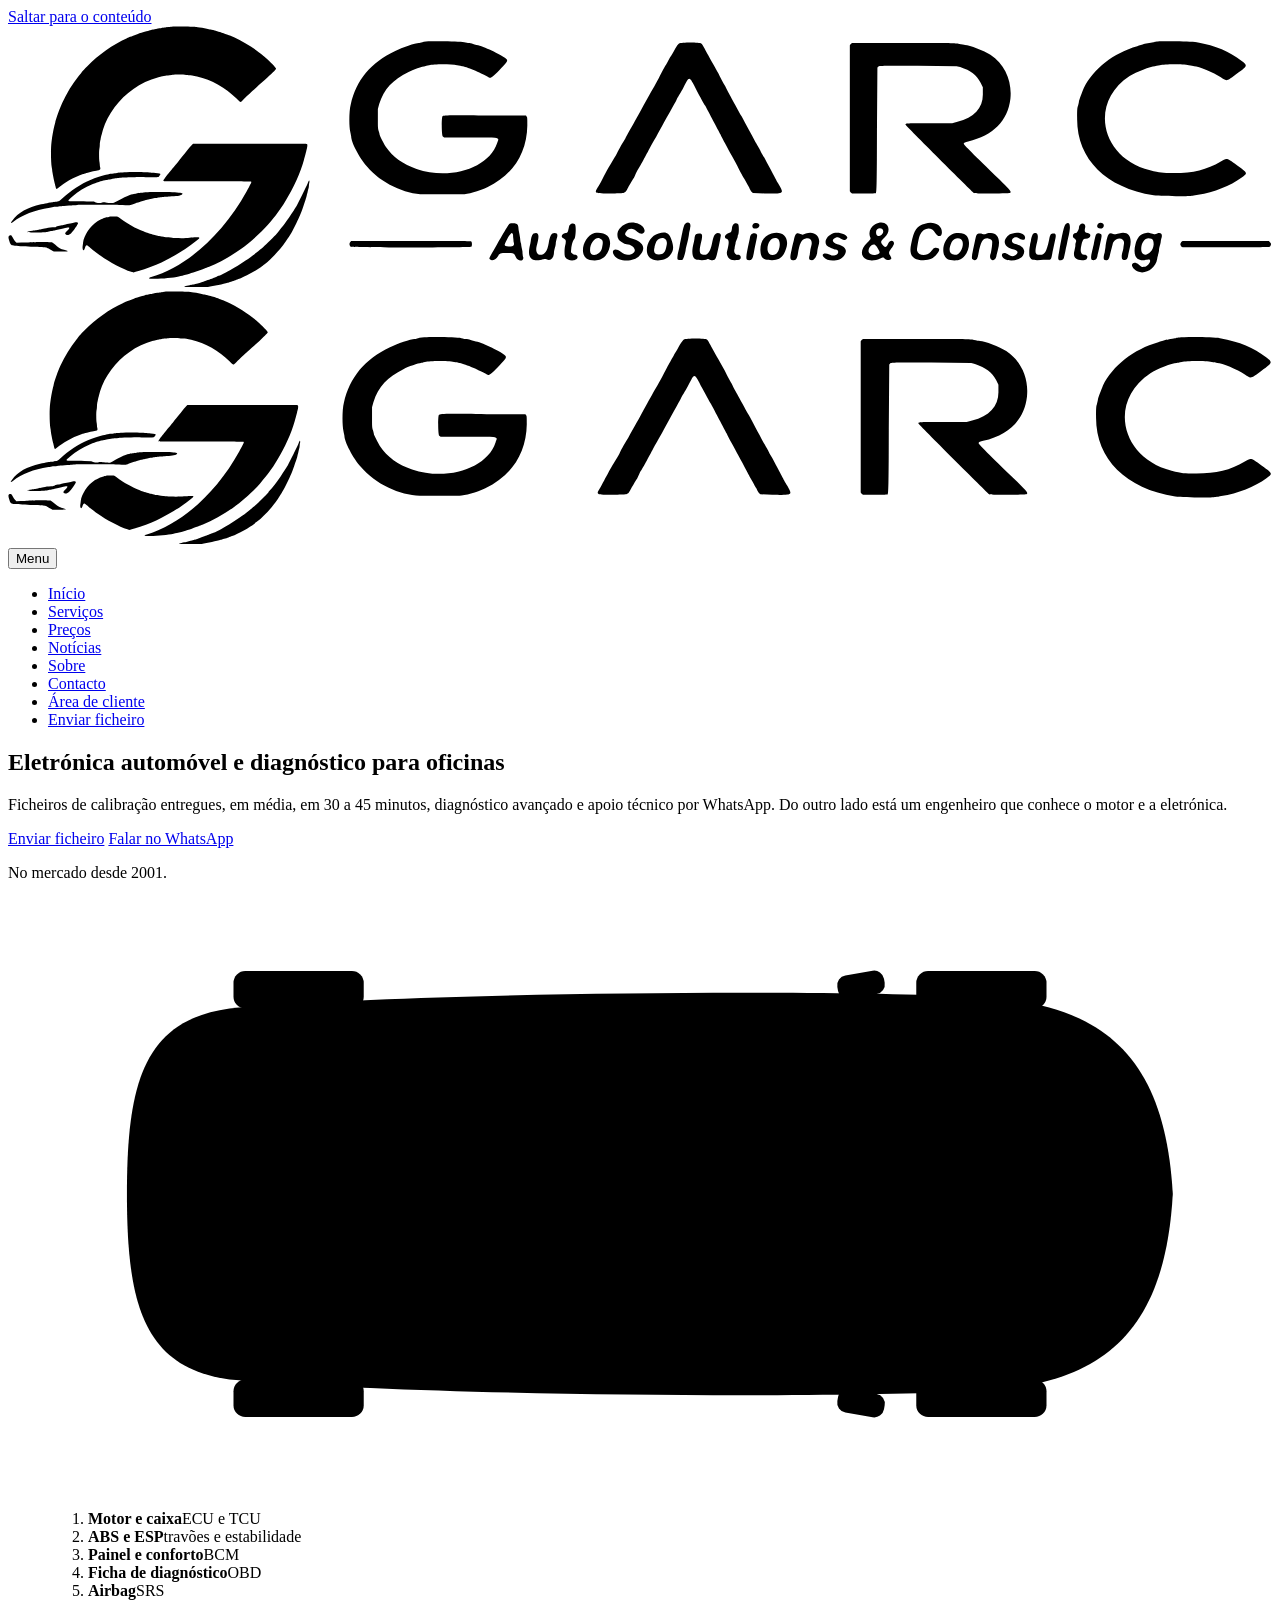
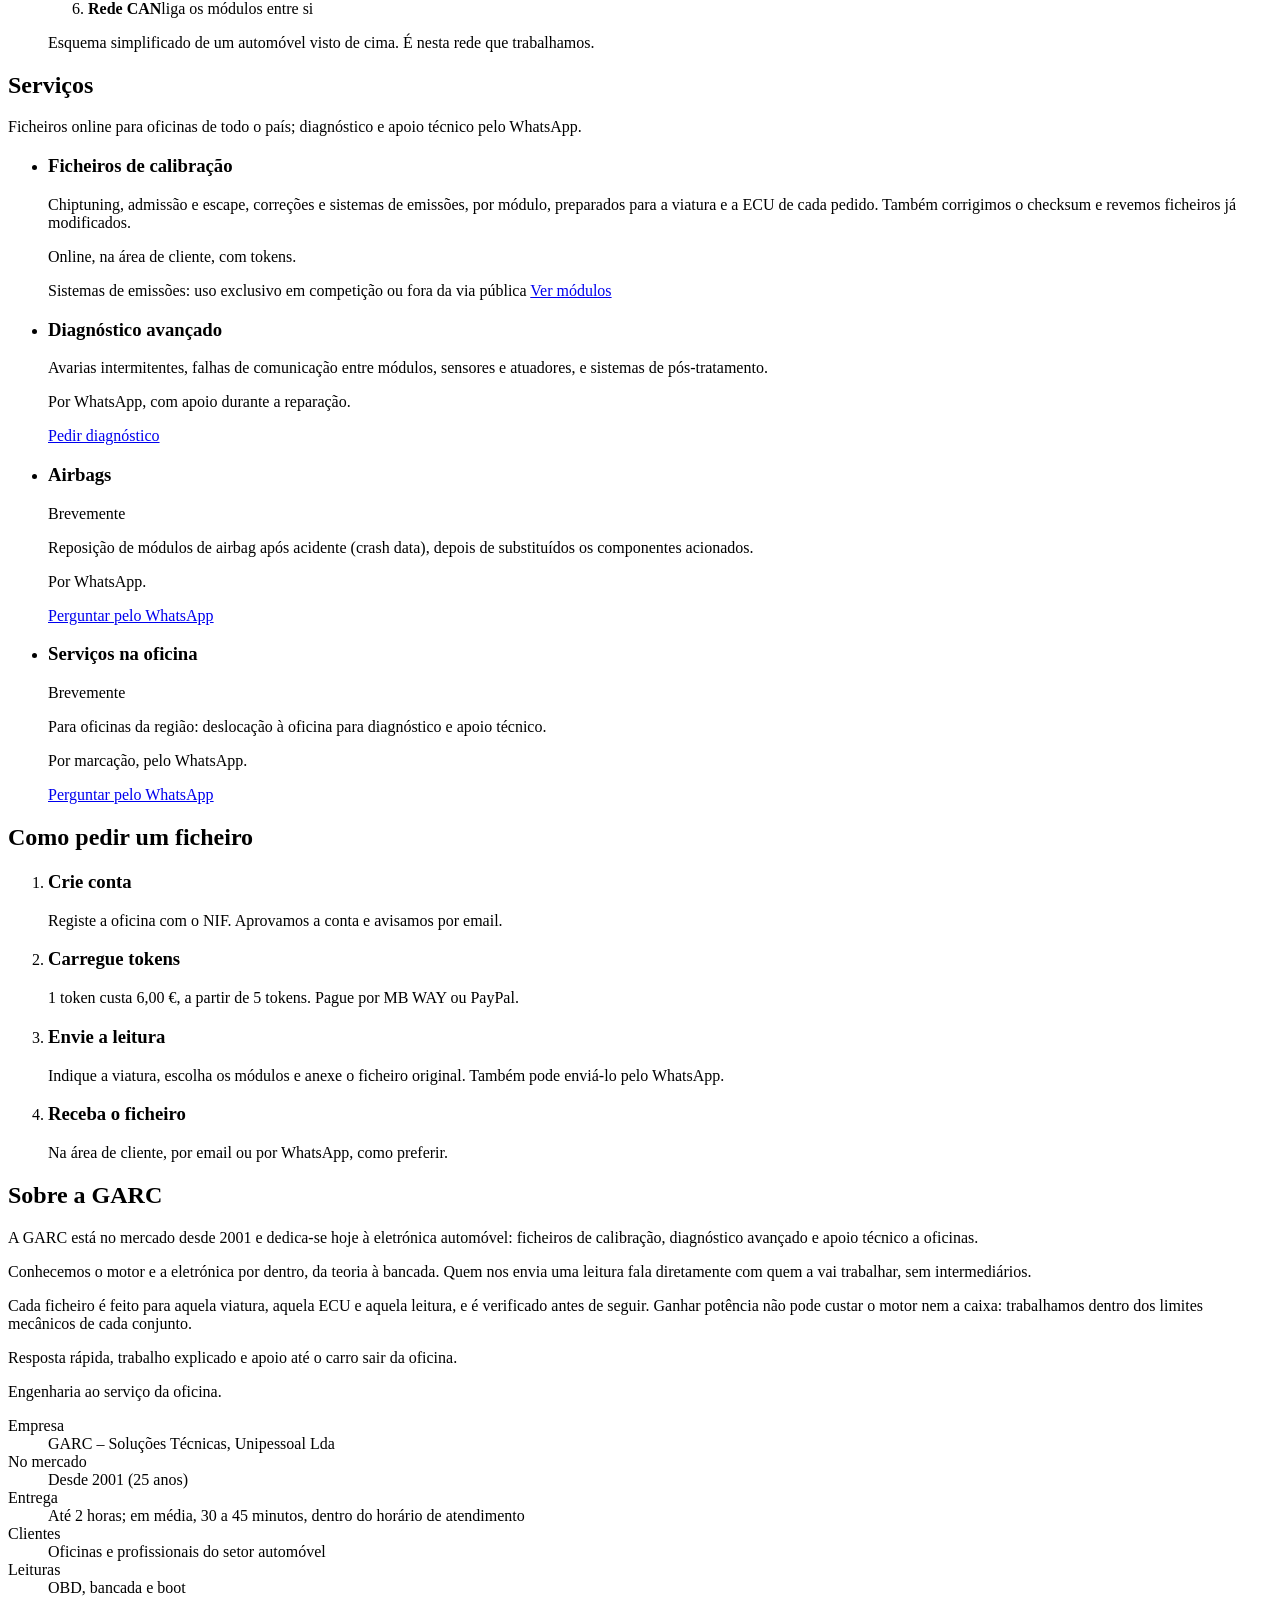
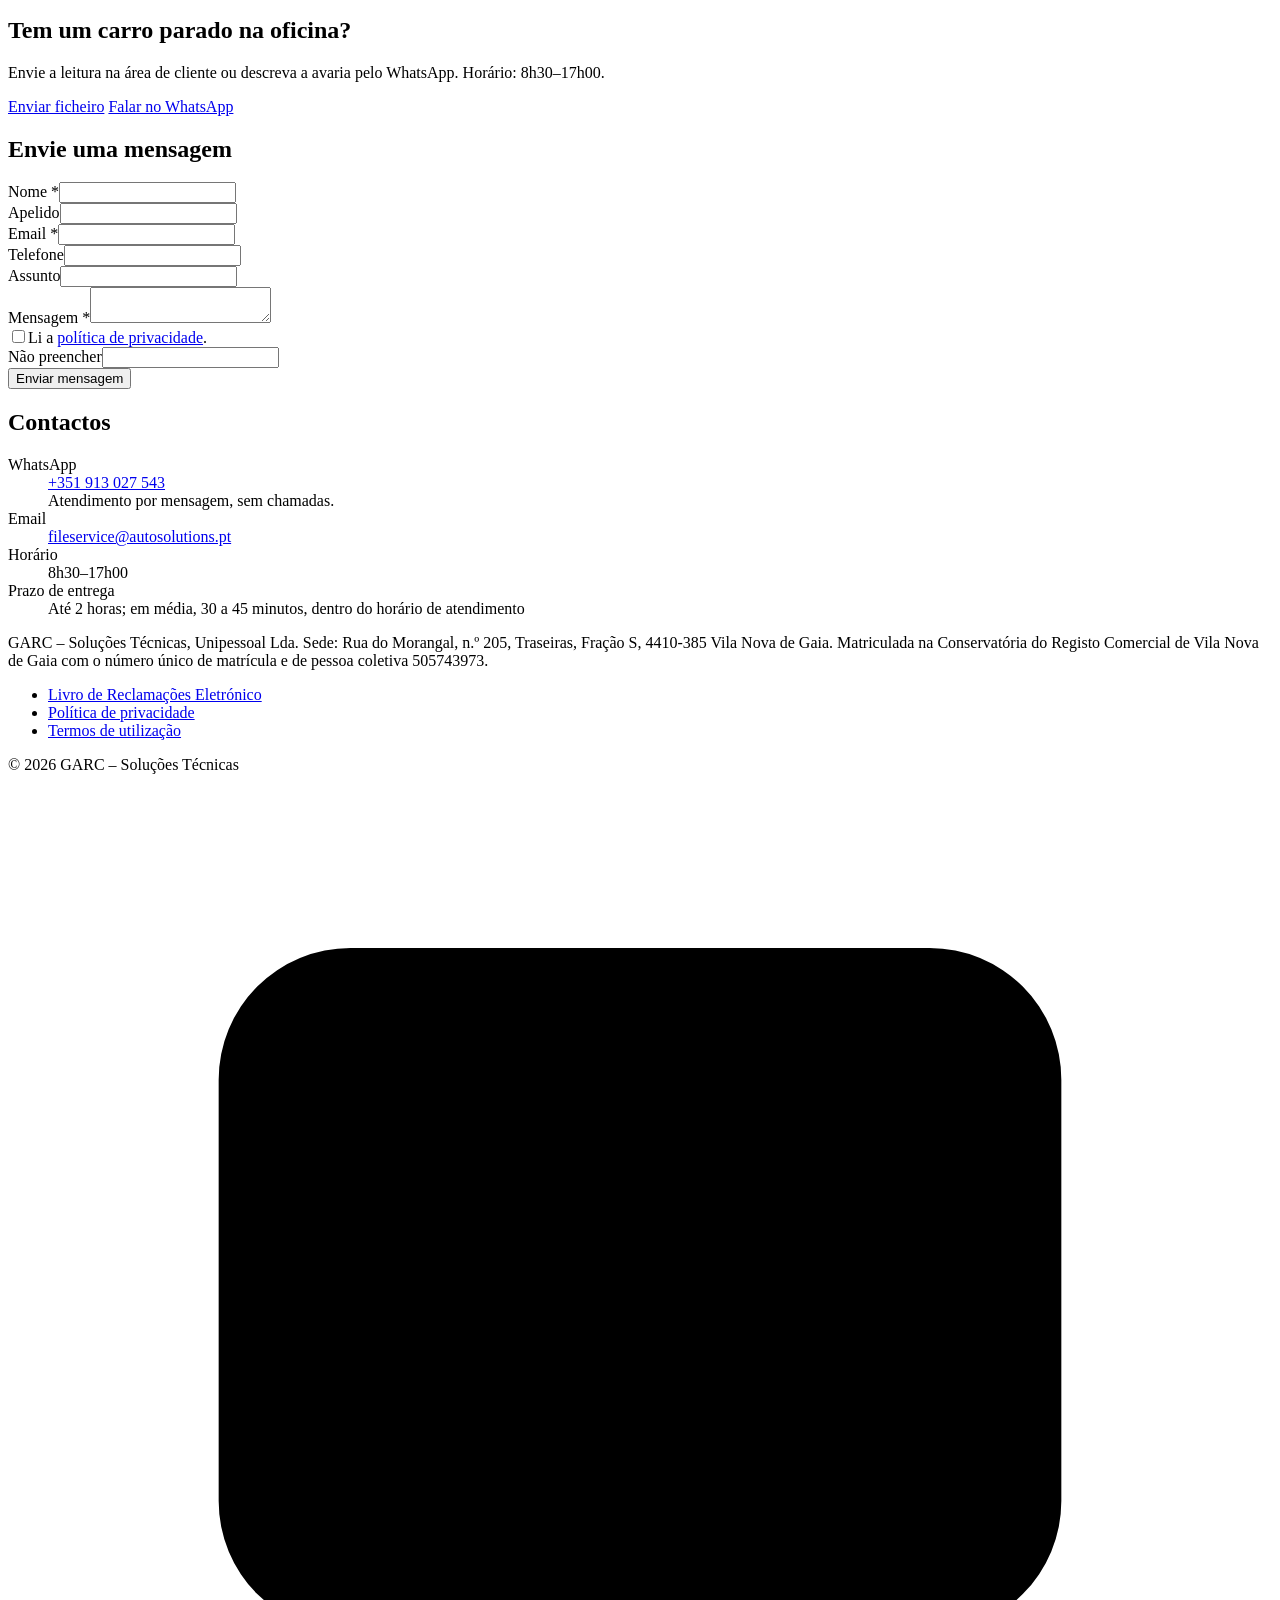
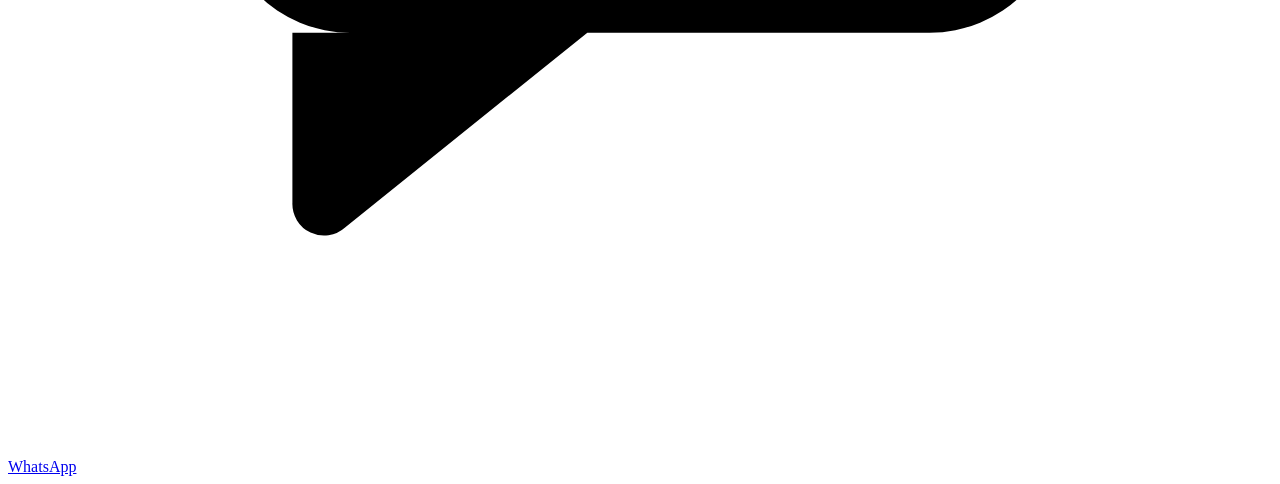
==== site/index.html @ d0750198 "Novo texto «Sobre a GARC»; correção de checksum e revisão de mapa O «Sobre» deixa de enumerar os cur" ====
<!doctype html>
<html lang="pt-PT">
<head>
<meta charset="utf-8">
<meta name="viewport" content="width=device-width, initial-scale=1, viewport-fit=cover">
<title>GARC – Soluções Técnicas</title>
<meta name="description" content="Eletrónica automóvel e diagnóstico para oficinas: ficheiros de calibração entregues em menos de 2 horas, diagnóstico avançado e apoio técnico. GARC – AutoSolutions &amp; Consulting, desde 2001.">
<meta property="og:title" content="GARC – Soluções Técnicas">
<meta property="og:description" content="Eletrónica automóvel e diagnóstico para oficinas: ficheiros de calibração entregues em menos de 2 horas, diagnóstico avançado e apoio técnico. GARC – AutoSolutions &amp; Consulting, desde 2001.">
<meta property="og:locale" content="pt_PT">
<link rel="icon" href="/assets/favicon.ico" sizes="32x32">
<link rel="icon" href="/assets/favicon.svg" type="image/svg+xml">
<link rel="apple-touch-icon" href="/assets/apple-touch-icon.png">
<link rel="preload" href="/assets/fonts/barlow-latin-400-normal.woff2" as="font" type="font/woff2" crossorigin>
<link rel="preload" href="/assets/fonts/barlow-condensed-latin-700-normal.woff2" as="font" type="font/woff2" crossorigin>
<link rel="stylesheet" href="/assets/styles.css">
<script src="/assets/main.js" defer></script>
</head>
<body>
<a class="skip" href="#conteudo">Saltar para o conteúdo</a>
<header class="site-header">
  <div class="wrap">
    <a class="brand" href="/" aria-label="GARC – AutoSolutions &amp; Consulting, página inicial">
      <svg class="brand-defs" width="0" height="0" aria-hidden="true" focusable="false"><defs><g id="lg-marca"><path style="fill:var(--logo-prata)" transform="translate(842 1253) scale(1 -1)" d="M597 513 c-2 -3 -4 -9 -7 -16 -7 -16 -39 -81 -50 -101 -7 -12 -12 -20 -33 -52 -13 -20 -38 -54 -53 -71 -4 -5 -10 -11 -12 -15 -6 -7 -51 -52 -63 -62 -7 -6 -21 -18 -34 -28 -47 -39 -149 -101 -179 -110 -1 0 -6 -2 -10 -4 -4 -2 -12 -5 -18 -7 -5 -2 -16 -6 -25 -9 -26 -10 -29 -11 -39 -14 -6 -1 -13 -3 -16 -4 -4 -1 -11 -3 -16 -4 -6 -1 -13 -3 -15 -3 -3 -1 -9 -2 -13 -3 -11 -2 -15 -4 -10 -7 3 -1 80 -1 90 0 4 1 13 2 20 2 27 4 76 14 94 20 2 0 9 3 17 5 7 2 16 6 21 7 5 2 13 5 18 7 27 10 90 44 110 61 3 2 9 7 13 10 32 24 74 70 100 108 24 36 29 44 50 87 16 33 25 53 38 94 9 25 11 33 13 44 1 2 2 7 3 11 1 4 2 8 2 9 0 2 1 5 2 8 1 3 2 7 2 11 0 3 1 8 1 12 3 9 2 18 -1 14z"/><path style="fill:var(--logo-cinza)" transform="translate(672 1212) scale(1 -1)" d="M206 642 c-4 -4 -10 -10 -12 -14 -9 -12 -28 -35 -53 -66 -3 -3 -7 -8 -9 -11 -3 -3 -7 -9 -11 -13 -4 -4 -9 -11 -13 -16 -4 -5 -8 -10 -10 -12 -9 -10 -27 -35 -27 -37 0 -4 -6 -3 210 -4 124 0 208 -1 209 -1 4 -2 2 -6 -21 -48 -113 -204 -284 -358 -456 -409 -19 -6 -14 -8 18 -8 36 0 87 5 114 11 2 1 6 2 8 2 10 2 27 7 43 11 21 6 58 19 77 27 6 2 14 5 17 6 48 20 105 52 152 85 41 29 100 82 129 116 39 46 59 72 84 114 38 61 72 136 88 195 5 16 12 44 12 46 0 1 1 5 2 8 3 10 4 22 1 24 -1 1 -47 1 -273 1 l-272 0 -7 -7z"/><path style="fill:var(--logo-azul)" transform="translate(0 1181) scale(1 -1)" d="M784 1178 c-8 0 -15 -1 -17 -2 -3 0 -9 -1 -15 -2 -6 0 -14 -1 -18 -2 -4 -1 -9 -2 -11 -2 -3 0 -8 -1 -11 -2 -4 -1 -9 -2 -11 -2 -1 0 -5 -1 -8 -2 -4 -1 -7 -2 -9 -2 -1 0 -5 -1 -8 -2 -4 -1 -10 -3 -14 -4 -18 -5 -32 -9 -41 -13 -19 -7 -29 -11 -37 -14 -4 -2 -11 -5 -15 -7 -69 -31 -134 -77 -191 -135 -10 -10 -21 -22 -25 -26 -3 -5 -10 -13 -15 -19 -30 -37 -58 -84 -79 -129 -13 -29 -28 -71 -33 -91 0 -3 -2 -11 -4 -17 -6 -24 -10 -47 -14 -79 -4 -32 -3 -98 1 -121 1 -5 2 -10 2 -12 0 -7 6 -37 11 -59 2 -7 4 -16 5 -20 3 -15 5 -15 14 -7 27 24 77 52 118 66 4 1 9 3 11 3 10 4 47 13 57 14 14 2 16 5 14 14 -1 3 -2 9 -2 13 0 3 -1 11 -2 16 -2 12 -2 53 0 61 1 3 2 12 2 20 0 7 2 16 2 18 1 3 2 7 2 9 0 2 1 6 2 10 1 4 2 9 3 11 1 4 2 8 6 23 23 74 77 148 146 195 34 25 77 45 116 55 4 1 12 3 17 4 6 2 11 3 13 3 1 0 7 1 12 2 5 1 12 2 15 2 3 0 9 1 14 2 12 2 54 2 65 -1 5 0 11 -1 14 -1 6 0 20 -2 38 -6 70 -16 137 -54 189 -106 20 -20 18 -20 31 -7 4 5 14 14 20 20 7 6 18 16 26 24 13 12 28 26 72 65 29 27 40 38 40 41 0 4 -28 33 -50 52 -5 4 -12 10 -14 12 -31 27 -89 64 -137 86 -17 7 -26 11 -27 11 0 0 -5 2 -11 4 -19 7 -22 8 -43 14 -18 5 -21 6 -30 8 -5 1 -14 3 -19 4 -14 3 -32 6 -44 7 -6 1 -13 2 -16 2 -7 1 -91 2 -107 1z M566 482 c-13 0 -26 -1 -28 -2 -3 0 -10 -1 -17 -2 -7 -1 -15 -2 -18 -2 -3 -1 -7 -2 -10 -2 -2 0 -6 0 -8 -1 -3 -1 -12 -3 -26 -6 -14 -3 -39 -12 -65 -22 -43 -17 -96 -52 -135 -89 -13 -12 -17 -14 -22 -14 -2 0 -7 -1 -12 -2 -5 -1 -11 -2 -13 -2 -5 0 -24 -4 -54 -10 -65 -15 -109 -39 -138 -78 -10 -13 -8 -15 4 -6 47 35 100 56 176 68 7 1 16 3 21 4 5 0 14 1 21 2 7 1 15 1 18 2 8 1 30 3 44 3 5 1 17 1 27 2 22 1 153 1 200 0 53 -1 50 -2 59 1 11 5 40 14 50 17 5 2 12 4 16 5 4 1 8 2 9 2 1 0 6 1 10 2 20 4 28 6 31 6 2 0 6 1 9 2 3 0 11 2 18 2 6 0 15 2 20 2 5 1 14 2 20 2 30 0 52 3 59 9 9 7 -1 9 -47 11 -31 1 -122 1 -134 -1 -4 0 -11 -1 -17 -2 -7 -1 -16 -2 -20 -3 -5 -1 -11 -2 -12 -2 -12 0 -47 -15 -86 -38 -12 -7 -15 -7 -43 -4 -15 2 -17 2 -22 1 -10 -4 -28 -3 -34 1 l-6 3 -34 1 c-19 1 -46 1 -60 1 -36 0 -36 0 -9 23 29 24 59 43 95 58 14 6 51 18 55 18 1 0 6 1 10 2 7 2 15 3 41 8 5 0 14 2 21 2 6 1 13 1 15 2 6 1 84 3 97 3 19 -2 76 -1 78 0 2 2 9 11 9 13 0 4 -6 5 -24 6 -10 1 -21 1 -24 2 -15 2 -78 3 -115 2z M481 268 c-3 -1 -7 -2 -8 -2 -8 0 -32 -11 -47 -20 -33 -22 -63 -67 -67 -101 0 -4 -1 -11 -2 -16 -3 -19 5 -28 10 -12 3 12 8 18 11 15 2 -1 16 -12 22 -18 5 -4 29 -23 43 -32 42 -30 106 -64 146 -77 10 -4 11 -4 18 -1 4 1 11 3 17 5 36 11 79 27 110 41 62 30 113 61 167 104 19 15 19 16 -2 16 -9 0 -22 -1 -31 -2 -20 -3 -69 -2 -84 0 -5 1 -13 2 -19 2 -7 0 -13 1 -17 2 -4 1 -10 2 -13 2 -2 0 -8 1 -11 2 -3 1 -8 2 -9 2 -2 0 -6 1 -9 2 -4 1 -7 2 -8 2 -3 0 -34 10 -40 12 -2 1 -9 4 -14 6 -30 11 -76 37 -105 59 -14 11 -13 11 -35 11 -15 0 -19 0 -23 -2z M319 241 c-3 -1 -23 -5 -44 -9 -7 -1 -14 -3 -17 -4 -4 -1 -9 -2 -12 -2 -9 -1 -14 -3 -17 -6 -3 -2 -4 -2 -16 -2 -8 0 -15 -1 -21 -2 -27 -6 -35 -8 -45 -9 -4 -1 -10 -2 -13 -3 -4 0 -12 -1 -17 -2 -12 -1 -25 -4 -26 -6 -1 -3 83 -3 96 0 5 1 13 3 18 4 5 1 10 2 11 2 1 0 4 1 7 1 3 1 11 3 19 5 16 3 30 6 38 8 17 4 17 0 2 -16 -10 -10 -11 -12 -5 -16 6 -5 16 -3 25 6 12 12 33 42 33 47 0 4 -8 6 -16 4z M8 179 c-7 -3 -8 -8 -1 -29 5 -17 9 -19 26 -20 6 -1 23 -2 38 -2 14 -1 37 -2 50 -3 64 -3 63 -3 75 -10 4 -3 12 -7 16 -9 l7 -4 28 0 c46 0 48 1 16 10 -13 3 -18 7 -46 30 -2 2 -5 4 -7 5 -5 1 -67 2 -71 1 -3 -1 -12 -1 -43 -2 -5 -1 -20 -1 -32 -1 l-23 -1 -4 4 c-4 4 -11 14 -16 24 -5 8 -7 9 -13 7z"/></g><g id="lg-palavra"><path style="fill:var(--logo-azul)" transform="translate(0 354) scale(1 -1)" d="M185 351 c-7 0 -16 -1 -19 -2 -3 -1 -7 -2 -8 -2 -7 0 -38 -10 -53 -18 -54 -25 -88 -66 -100 -120 -4 -15 -4 -49 -1 -62 1 -5 2 -9 2 -10 0 -13 19 -49 36 -68 31 -37 87 -63 130 -62 14 0 58 0 84 0 11 0 37 7 56 16 57 27 89 76 90 139 0 14 0 17 -1 19 l-2 3 -84 0 c-92 1 -101 1 -104 -2 -2 -4 -2 -42 1 -45 l3 -2 59 0 c71 0 65 1 60 -13 -18 -55 -105 -84 -181 -58 -30 10 -54 27 -70 51 -4 7 -13 24 -13 26 0 1 -1 5 -2 8 -2 6 -2 9 -2 28 l0 22 3 11 c11 34 30 54 66 72 8 5 33 13 37 13 1 0 5 1 9 2 11 3 50 3 63 0 5 -1 10 -2 11 -2 8 0 43 -15 57 -23 8 -5 8 -5 27 14 17 18 19 20 17 24 -3 6 -42 25 -61 31 -4 1 -11 3 -15 4 -3 1 -8 2 -10 2 -1 0 -6 1 -10 2 -9 2 -52 3 -75 2z M1829 351 c-9 0 -17 -1 -18 -2 -2 0 -6 -1 -11 -2 -4 -1 -10 -2 -12 -2 -3 -1 -10 -3 -15 -5 -53 -15 -99 -51 -120 -94 -4 -10 -11 -28 -11 -31 0 -1 -1 -5 -2 -9 -2 -5 -2 -10 -2 -28 -1 -91 64 -156 172 -173 16 -2 76 -3 88 -1 2 0 8 1 12 2 36 6 72 20 98 39 14 10 14 10 -10 27 -25 18 -23 17 -37 9 -32 -19 -62 -26 -105 -26 -29 0 -30 0 -54 6 -111 28 -138 152 -46 212 15 9 47 22 57 22 1 0 6 1 11 2 11 3 52 3 65 0 5 -1 10 -2 12 -2 10 0 44 -14 60 -25 14 -9 11 -11 41 12 19 14 19 15 6 25 -29 22 -57 34 -101 42 -12 2 -53 3 -78 2z M743 346 c-2 -1 -5 -6 -9 -12 -4 -7 -8 -15 -11 -19 -2 -4 -8 -15 -13 -23 -5 -9 -10 -19 -12 -23 -9 -17 -12 -22 -22 -39 -6 -11 -19 -34 -28 -51 -10 -18 -22 -39 -26 -47 -5 -8 -14 -23 -19 -34 -6 -11 -15 -25 -19 -32 -4 -7 -9 -17 -12 -22 -2 -5 -7 -13 -9 -17 -12 -19 -12 -18 26 -18 36 0 32 -1 41 16 4 7 9 16 12 20 2 4 5 11 7 15 3 4 5 9 6 10 1 1 4 7 8 14 3 6 11 20 17 32 12 20 18 32 35 63 4 7 10 17 13 23 3 6 8 14 10 19 3 5 10 16 15 26 14 27 12 28 30 -7 7 -13 15 -28 19 -34 8 -15 28 -53 34 -64 2 -5 7 -14 11 -21 4 -7 10 -19 15 -28 5 -9 12 -22 16 -30 4 -8 8 -14 8 -15 0 0 3 -5 6 -10 3 -6 7 -13 9 -16 1 -3 4 -8 5 -9 l3 -3 26 -1 c45 -1 44 -1 33 19 -3 5 -6 10 -6 10 0 1 -13 24 -27 51 -4 6 -8 13 -9 16 -1 2 -6 11 -11 19 -4 8 -11 21 -16 30 -5 9 -11 21 -15 28 -4 6 -10 18 -14 25 -4 7 -9 16 -11 20 -2 4 -8 14 -12 23 -5 8 -12 21 -15 28 -4 7 -10 18 -14 25 -19 34 -22 41 -25 43 -3 3 -45 3 -50 0z M1129 345 l-2 -3 0 -164 0 -164 2 -3 3 -2 26 0 c21 0 26 0 28 1 1 2 2 5 2 142 l1 140 2 2 c2 2 4 2 89 2 l87 -1 8 -2 c24 -8 37 -18 46 -35 l5 -10 0 -14 c1 -32 -19 -54 -57 -64 l-12 -3 -51 0 c-50 0 -54 0 -54 -3 0 -2 151 -152 154 -154 3 -2 79 -1 81 0 4 3 2 5 -23 30 -59 57 -81 79 -81 81 0 2 4 4 10 5 56 13 89 46 95 96 4 40 -12 77 -45 99 -14 9 -47 22 -57 22 -2 0 -8 1 -13 2 -10 2 -14 2 -126 2 l-115 0 -3 -2z"/></g><g id="lg-lema"><path style="fill:var(--logo-cinza)" transform="translate(1152 115) scale(1 -1)" d="M32 110 c-10 -6 -15 -16 -12 -27 3 -6 2 -7 -6 -15 -15 -14 -16 -30 -2 -37 7 -4 22 -3 30 1 7 3 9 4 11 1 4 -4 12 -5 14 -2 2 2 2 2 -1 8 -4 6 -4 7 2 16 3 4 5 8 6 10 2 9 -9 11 -13 1 -4 -9 -7 -10 -13 -2 -4 7 -4 7 5 16 20 19 4 43 -21 30z m16 -11 c3 -4 3 -8 -1 -12 -7 -6 -13 -5 -13 4 -1 8 8 13 14 8z m-16 -36 c2 -1 10 -13 10 -16 0 -7 -21 -9 -24 -1 -4 8 7 22 14 17z M144 111 c-18 -4 -25 -14 -31 -45 -4 -18 -1 -28 8 -33 7 -5 29 -5 37 -1 8 4 18 15 18 21 0 4 -10 6 -13 2 -1 -1 -4 -5 -6 -7 -10 -11 -28 -9 -31 3 0 5 4 30 7 35 8 17 26 19 34 4 6 -10 15 -9 15 2 0 16 -18 25 -38 19z M533 111 c-4 -5 -2 -11 5 -11 5 0 8 3 8 7 0 6 -8 8 -13 4z M460 110 c-3 -2 -8 -23 -15 -65 -3 -14 -2 -17 5 -16 5 1 6 3 7 9 1 3 2 9 3 14 1 5 3 13 4 19 1 5 3 13 4 18 4 19 1 28 -8 21z M493 109 c-2 -2 -3 -4 -3 -8 -1 -5 -5 -11 -7 -11 -7 0 -9 -9 -3 -12 3 -2 5 -5 3 -9 -1 -2 -1 -5 -1 -7 0 -2 -1 -7 -2 -11 -4 -14 2 -22 17 -22 6 0 7 0 10 2 4 5 2 10 -5 10 -8 0 -10 8 -6 24 3 10 4 12 9 12 11 0 15 11 5 13 -7 1 -8 3 -6 12 2 8 -6 12 -11 7z M288 90 c-1 0 -5 -1 -7 -2 -4 -1 -5 -1 -8 0 -3 1 -8 1 -11 0 -2 -1 -3 -3 -6 -17 -7 -33 -8 -38 -5 -40 7 -5 11 -1 13 12 6 30 10 36 22 35 7 -1 10 -4 9 -10 0 -7 -2 -19 -3 -23 -4 -9 -1 -17 5 -16 5 1 7 4 8 12 1 3 2 8 3 12 7 24 -2 40 -20 37z M341 89 c-3 0 -6 -2 -7 -2 -18 -13 -13 -29 10 -34 9 -2 11 -8 3 -13 -5 -3 -10 -3 -15 1 -8 6 -16 5 -15 -2 3 -14 37 -14 47 0 7 11 2 21 -14 26 -10 2 -13 6 -9 12 3 4 8 5 15 1 9 -5 13 -4 13 2 0 8 -15 13 -28 9z M580 89 c-8 -2 -9 -2 -13 -1 -10 4 -12 1 -17 -26 0 -5 -2 -12 -2 -15 -4 -14 -3 -18 3 -18 5 0 7 3 9 13 4 15 6 24 7 27 8 14 28 11 24 -5 0 -2 -1 -5 -1 -7 0 -1 -1 -6 -2 -9 -3 -10 -2 -17 1 -18 7 -3 11 2 12 12 1 3 2 9 3 13 7 26 -2 40 -24 34z M641 90 c-14 -3 -20 -10 -24 -26 -6 -24 2 -37 20 -35 12 2 12 2 13 -1 1 -5 -7 -14 -13 -14 -5 -1 -7 0 -12 5 -12 10 -22 1 -11 -10 17 -17 48 -3 52 23 0 3 2 8 2 10 1 3 2 7 2 9 0 3 1 8 2 11 1 3 2 8 2 9 0 2 1 6 2 9 2 8 -2 12 -10 9 -4 -2 -6 -2 -13 0 -6 2 -7 2 -12 1z m12 -13 c4 -2 5 -6 5 -13 -2 -23 -28 -32 -28 -10 0 17 11 29 23 23z M204 87 c-20 -11 -26 -46 -9 -56 6 -3 22 -4 29 0 21 11 26 49 8 57 -8 3 -20 3 -28 -1z m21 -11 c10 -8 0 -36 -14 -35 -13 0 -15 12 -7 29 4 8 15 11 21 6z M388 89 c-2 -1 -5 -8 -6 -17 -1 -3 -2 -8 -2 -10 -2 -6 -2 -21 -1 -25 3 -7 6 -8 17 -8 11 1 17 1 25 1 6 -1 7 1 10 19 2 8 4 18 5 23 3 13 3 17 -3 17 -6 0 -8 -2 -10 -14 -6 -28 -10 -34 -20 -34 -12 0 -13 5 -7 29 4 16 1 23 -8 19z M531 89 c-3 -2 -3 -2 -7 -20 -1 -6 -3 -14 -4 -18 -4 -17 -4 -22 3 -22 5 0 8 3 9 12 1 4 3 12 4 17 6 27 6 28 3 30 -3 2 -4 2 -8 1z M720 70 c-1 -2 -2 -4 -2 -5 0 -1 1 -3 2 -5 l3 -2 97 0 c77 0 98 0 99 1 3 3 4 8 1 10 l-3 3 -97 0 -97 0 -3 -2z"/><path style="fill:var(--logo-azul)" transform="translate(0 89) scale(1 -1)" d="M624 85 c-16 -7 -24 -22 -17 -35 2 -4 13 -11 18 -11 12 0 23 -11 17 -18 -8 -8 -20 -8 -30 1 -12 10 -23 4 -15 -8 9 -15 44 -16 57 -1 15 16 10 29 -12 37 -20 6 -24 10 -17 18 6 8 16 7 24 -1 10 -9 21 -3 15 8 -7 11 -26 16 -40 10z M757 85 c-3 -3 -4 -7 -13 -52 -1 -6 -3 -13 -4 -17 -1 -9 -1 -11 1 -12 3 -1 8 -1 10 0 2 2 7 18 7 23 0 1 1 5 2 9 2 7 5 20 6 30 1 3 2 8 2 10 3 10 -4 15 -11 9z M912 86 c-4 -1 -6 -9 -2 -11 3 -2 10 -1 12 2 5 6 -1 12 -10 9z M362 85 c-2 -2 -3 -3 -28 -46 -18 -32 -19 -32 -16 -34 4 -5 13 -1 18 7 3 6 5 7 20 7 16 0 17 -1 20 -9 4 -10 18 -10 17 -1 -1 2 -2 8 -2 14 -1 6 -3 13 -3 17 -1 3 -2 7 -2 10 0 2 -1 8 -2 13 -1 5 -2 11 -2 13 0 4 -2 9 -5 9 -4 1 -12 1 -15 0z m7 -23 c1 0 1 -3 1 -6 0 -2 1 -7 1 -11 3 -10 0 -12 -11 -11 -11 0 -11 2 -4 15 8 15 12 18 13 13z M501 85 c-4 -2 -5 -4 -6 -10 -2 -9 -2 -10 -7 -11 -9 -2 -12 -9 -4 -12 5 -3 5 -4 4 -12 -3 -10 -3 -26 -1 -30 5 -10 28 -10 28 0 0 3 -3 5 -6 5 -2 0 -4 1 -6 3 l-3 3 1 11 c2 11 4 16 7 19 3 4 4 30 1 33 -2 2 -6 2 -8 1z M867 85 c-3 -2 -5 -6 -5 -11 -1 -7 -2 -9 -7 -10 -9 -3 -12 -10 -5 -13 6 -2 6 -9 1 -28 -2 -7 2 -16 9 -19 5 -2 18 -1 20 1 4 4 1 10 -4 10 -7 0 -11 6 -8 14 0 3 1 8 2 11 0 3 2 8 3 10 1 2 2 5 2 6 0 1 0 3 1 4 2 4 2 22 0 24 -2 2 -6 3 -9 1z M553 64 c-23 -7 -35 -44 -18 -57 5 -5 25 -6 32 -2 19 8 28 40 15 53 -6 6 -19 8 -29 6z m12 -12 c7 -3 8 -6 5 -21 -3 -17 -27 -23 -27 -6 0 17 12 31 22 27z M697 63 c-25 -6 -36 -46 -16 -57 11 -7 33 -3 41 7 9 10 10 19 4 36 -5 15 -12 19 -29 14z m13 -11 c5 -3 7 -8 5 -16 -3 -16 -7 -20 -17 -20 -10 0 -13 5 -10 16 0 2 1 5 2 8 3 10 11 15 20 12z M951 63 c-16 -4 -26 -19 -25 -39 1 -16 6 -21 26 -21 17 0 25 7 31 24 10 26 -6 43 -32 36z m13 -11 c9 -4 6 -29 -3 -35 -9 -6 -18 -1 -19 9 -1 18 10 31 22 26z M1028 63 l-7 -3 -5 2 c-9 4 -12 2 -15 -15 -2 -7 -4 -16 -5 -21 -4 -18 -4 -23 3 -23 7 0 9 3 11 13 4 25 8 34 18 36 11 2 16 -6 12 -18 -1 -4 -2 -8 -2 -9 0 -2 -1 -6 -1 -9 -3 -10 -2 -13 5 -13 6 0 12 11 12 21 0 2 1 6 2 10 8 21 -7 36 -28 29z M1091 64 c-15 -5 -23 -19 -16 -28 3 -3 16 -9 20 -9 8 0 8 -11 -1 -13 -5 -1 -6 -1 -13 2 -11 5 -19 1 -13 -6 9 -12 38 -10 46 3 9 12 3 22 -15 26 -12 3 -14 11 -3 15 3 1 4 1 10 -2 8 -4 10 -5 13 -2 10 7 -13 18 -28 14z M416 63 c-2 -1 -5 -7 -6 -14 0 -2 -1 -8 -2 -12 -4 -18 -3 -26 5 -32 4 -3 17 -3 24 0 5 1 5 1 8 0 10 -5 17 3 17 17 0 1 1 5 2 9 1 3 2 7 2 10 0 2 1 7 2 10 3 9 2 13 -5 13 -7 0 -10 -6 -13 -23 -3 -18 -9 -26 -19 -26 -7 0 -11 9 -8 20 7 24 5 33 -7 28z M825 62 c-3 -2 -5 -7 -8 -22 -4 -20 -11 -28 -22 -24 -7 2 -7 9 -1 33 2 12 1 14 -6 14 -6 0 -9 -2 -10 -9 0 -2 -1 -8 -2 -12 -5 -19 -4 -33 4 -37 5 -2 17 -3 24 -1 3 2 5 2 8 0 10 -3 13 -1 16 11 3 13 7 31 9 43 1 5 -7 8 -12 4z M909 63 c-4 -1 -6 -4 -7 -12 -10 -47 -10 -48 -1 -48 6 0 8 3 11 21 1 6 3 15 4 20 3 13 3 15 2 17 -2 2 -7 3 -9 2z M4 44 c-3 -3 -2 -9 1 -11 2 -2 268 -2 271 0 2 2 2 10 0 12 -2 1 -23 1 -136 1 l-134 0 -2 -2z"/></g></defs></svg><svg class="brand-logo brand-logo-largo" viewBox="0 0 2841.42 586.88" aria-hidden="true" focusable="false"><use href="#lg-marca" transform="translate(0 0) scale(0.47)"/><use href="#lg-palavra" transform="translate(765.42 31.44)"/><use href="#lg-lema" transform="translate(765.42 440.44)"/></svg><svg class="brand-logo brand-logo-curto" viewBox="0 0 2744.38 548.7" aria-hidden="true" focusable="false"><use href="#lg-marca" transform="translate(0 0) scale(0.44)"/><use href="#lg-palavra" transform="translate(724.38 97.35)"/></svg>
    </a>
    <nav class="nav" aria-label="Principal" data-open="false">
      <button class="nav-toggle" type="button" aria-expanded="false" aria-controls="nav-list"><span class="nav-toggle-bars" aria-hidden="true"><span></span><span></span><span></span></span>Menu</button>
      <ul class="nav-list" id="nav-list">
        <li><a href="/" aria-current="page">Início</a></li>
        <li><a href="/servicos">Serviços</a></li>
        <li><a href="/precos">Preços</a></li>
        <li><a href="/noticias">Notícias</a></li>
        <li><a href="/#sobre">Sobre</a></li>
        <li><a href="#contacto">Contacto</a></li>
        <li class="nav-account"><a href="/area-cliente">Área de cliente</a></li>
        <li class="nav-cta"><a href="/area-cliente#novo">Enviar ficheiro</a></li>
      </ul>
    </nav>
  </div>
</header>
<main id="conteudo">

<section class="hero">
  <div class="wrap">
    <div class="hero-text">
      <h1>Eletrónica automóvel e diagnóstico para oficinas</h1>
      <p class="lead">Ficheiros de calibração entregues, em média, em 30 a 45 minutos, diagnóstico avançado e apoio técnico por WhatsApp. Do outro lado está um engenheiro que conhece o motor e a eletrónica.</p>
      <div class="actions">
        <a class="btn btn-primary" href="/area-cliente#novo">Enviar ficheiro</a>
        <a class="btn btn-secondary" href="https://wa.me/351913027543?text=Ol%C3%A1%21%20Tenho%20uma%20quest%C3%A3o%20sobre%20os%20servi%C3%A7os%20da%20GARC." target="_blank" rel="noopener">Falar no WhatsApp</a>
      </div>
      <p class="hero-nota">No mercado desde 2001.</p>
    </div>
    <figure class="rb">
      <svg class="rb-svg" viewBox="0 0 600 300" role="img" aria-labelledby="rb-titulo rb-desc">
        <title id="rb-titulo">Rede de bordo de um automóvel</title>
        <desc id="rb-desc">Esquema de um automóvel visto de cima, com os módulos numerados de 1 a 5 ligados pela rede CAN.</desc>
        <g class="rb-rodas"><rect x="94" y="37" width="66" height="19" rx="6"/><rect x="94" y="244" width="66" height="19" rx="6"/><rect x="440" y="37" width="66" height="19" rx="6"/><rect x="440" y="244" width="66" height="19" rx="6"/></g>
        <g class="rb-linha"><rect x="400" y="38" width="24" height="12" rx="5" transform="rotate(-10 412 44)"/><rect x="400" y="250" width="24" height="12" rx="5" transform="rotate(10 412 256)"/></g>
        <path class="rb-corpo" d="M40 150 C40 95 48 62 92 56 C180 48 380 46 470 50 C535 53 566 80 570 150 C566 220 535 247 470 250 C380 254 180 252 92 244 C48 238 40 205 40 150 Z"/>
        <path class="rb-vidro" d="M172 102 C176 88 192 82 216 80 L388 78 C418 80 440 90 450 104 L450 196 C440 210 418 220 388 222 L216 220 C192 218 176 212 172 198 Z M388 78 C397 108 397 192 388 222 M216 80 C208 108 208 192 216 220"/>
        <g class="rb-bancos"><rect x="300" y="92" width="52" height="44" rx="10"/><rect x="300" y="164" width="52" height="44" rx="10"/><rect x="228" y="92" width="44" height="116" rx="12"/></g>
        <path class="rb-can" pathLength="1" d="M326 150 H515"/><path class="rb-can rb-ramal" style="--i: 0" pathLength="1" d="M480 150 V208"/><path class="rb-can rb-ramal" style="--i: 1" pathLength="1" d="M420 150 V112"/><path class="rb-can rb-ramal" style="--i: 2" pathLength="1" d="M372 150 V100"/>
        <g transform="translate(515 150)"><g class="rb-no"><circle r="14"/><text y="5.5">1</text></g></g><g transform="translate(480 208)"><g class="rb-no"><circle r="14"/><text y="5.5">2</text></g></g><g transform="translate(420 112)"><g class="rb-no"><circle r="14"/><text y="5.5">3</text></g></g><g transform="translate(372 100)"><g class="rb-no"><circle r="14"/><text y="5.5">4</text></g></g><g transform="translate(326 150)"><g class="rb-no"><circle r="14"/><text y="5.5">5</text></g></g>
      </svg>
      <ol class="rb-legenda"><li><strong>Motor e caixa</strong><span>ECU e TCU</span></li><li><strong>ABS e ESP</strong><span>travões e estabilidade</span></li><li><strong>Painel e conforto</strong><span>BCM</span></li><li><strong>Ficha de diagnóstico</strong><span>OBD</span></li><li><strong>Airbag</strong><span>SRS</span></li><li class="rb-legenda-can"><strong>Rede CAN</strong><span>liga os módulos entre si</span></li></ol>
      <figcaption>Esquema simplificado de um automóvel visto de cima. É nesta rede que trabalhamos.</figcaption>
    </figure>
  </div>
</section>

<section class="section">
  <div class="wrap">
    <div class="section-head">
      <h2>Serviços</h2>
      <p class="lead">Ficheiros online para oficinas de todo o país; diagnóstico e apoio técnico pelo WhatsApp.</p>
    </div>
    <ul class="areas">
      <li class="area">
        <div class="area-titulo"><h3>Ficheiros de calibração</h3></div>
        <p>Chiptuning, admissão e escape, correções e sistemas de emissões, por módulo, preparados para a viatura e a ECU de cada pedido. Também corrigimos o checksum e revemos ficheiros já modificados.</p>
        <p class="area-modo">Online, na área de cliente, com tokens.</p>
        <span class="tag">Sistemas de emissões: uso exclusivo em competição ou fora da via pública</span>
        <a href="/servicos">Ver módulos</a>
      </li>
      <li class="area">
        <div class="area-titulo"><h3>Diagnóstico avançado</h3></div>
        <p>Avarias intermitentes, falhas de comunicação entre módulos, sensores e atuadores, e sistemas de pós-tratamento.</p>
        <p class="area-modo">Por WhatsApp, com apoio durante a reparação.</p>
        <a href="https://wa.me/351913027543?text=Ol%C3%A1%21%20Preciso%20de%20ajuda%20com%20um%20diagn%C3%B3stico%3A" target="_blank" rel="noopener">Pedir diagnóstico</a>
      </li>
      <li class="area">
        <div class="area-titulo"><h3>Airbags</h3><span class="estado">Brevemente</span></div>
        <p>Reposição de módulos de airbag após acidente (crash data), depois de substituídos os componentes acionados.</p>
        <p class="area-modo">Por WhatsApp.</p>
        <a href="https://wa.me/351913027543?text=Ol%C3%A1%21%20Gostava%20de%20saber%20mais%20sobre%20a%20reposi%C3%A7%C3%A3o%20de%20m%C3%B3dulos%20de%20airbag." target="_blank" rel="noopener">Perguntar pelo WhatsApp</a>
      </li>
      <li class="area">
        <div class="area-titulo"><h3>Serviços na oficina</h3><span class="estado">Brevemente</span></div>
        <p>Para oficinas da região: deslocação à oficina para diagnóstico e apoio técnico.</p>
        <p class="area-modo">Por marcação, pelo WhatsApp.</p>
        <a href="https://wa.me/351913027543?text=Ol%C3%A1%21%20Gostava%20de%20saber%20mais%20sobre%20os%20servi%C3%A7os%20na%20oficina." target="_blank" rel="noopener">Perguntar pelo WhatsApp</a>
      </li>
    </ul>
  </div>
</section>

<section class="section">
  <div class="wrap">
    <div class="section-head">
      <h2>Como pedir um ficheiro</h2>
    </div>
    <ol class="steps">
      <li><h3>Crie conta</h3><p>Registe a oficina com o NIF. Aprovamos a conta e avisamos por email.</p></li>
      <li><h3>Carregue tokens</h3><p>1 token custa 6,00 €, a partir de 5 tokens. Pague por MB WAY ou PayPal.</p></li>
      <li><h3>Envie a leitura</h3><p>Indique a viatura, escolha os módulos e anexe o ficheiro original. Também pode enviá-lo pelo WhatsApp.</p></li>
      <li><h3>Receba o ficheiro</h3><p>Na área de cliente, por email ou por WhatsApp, como preferir.</p></li>
    </ol>
  </div>
</section>

<section class="section" id="sobre">
  <div class="wrap about">
    <div class="about-text">
      <h2>Sobre a GARC</h2>
      <p>A GARC está no mercado desde 2001 e dedica-se hoje à eletrónica automóvel: ficheiros de calibração, diagnóstico avançado e apoio técnico a oficinas.</p>
      <p>Conhecemos o motor e a eletrónica por dentro, da teoria à bancada. Quem nos envia uma leitura fala diretamente com quem a vai trabalhar, sem intermediários.</p>
      <p>Cada ficheiro é feito para aquela viatura, aquela ECU e aquela leitura, e é verificado antes de seguir. Ganhar potência não pode custar o motor nem a caixa: trabalhamos dentro dos limites mecânicos de cada conjunto.</p>
      <p>Resposta rápida, trabalho explicado e apoio até o carro sair da oficina.</p>
      <p class="assinatura">Engenharia ao serviço da oficina.</p>
    </div>
    <dl class="spec">
      <div><dt>Empresa</dt><dd>GARC – Soluções Técnicas, Unipessoal Lda</dd></div>
      <div><dt>No mercado</dt><dd>Desde 2001 (25 anos)</dd></div>
      <div><dt>Entrega</dt><dd>Até 2 horas; em média, 30 a 45 minutos, dentro do horário de atendimento</dd></div>
      <div><dt>Clientes</dt><dd>Oficinas e profissionais do setor automóvel</dd></div>
      <div><dt>Leituras</dt><dd>OBD, bancada e boot</dd></div>
    </dl>
  </div>
</section>

<section class="band">
  <div class="wrap">
    <div class="band-text">
      <h2>Tem um carro parado na oficina?</h2>
      <p>Envie a leitura na área de cliente ou descreva a avaria pelo WhatsApp. Horário: 8h30–17h00.</p>
    </div>
    <div class="actions">
      <a class="btn btn-primary" href="/area-cliente#novo">Enviar ficheiro</a>
      <a class="btn btn-secondary" href="https://wa.me/351913027543?text=Ol%C3%A1%21%20Tenho%20uma%20quest%C3%A3o%20sobre%20os%20servi%C3%A7os%20da%20GARC." target="_blank" rel="noopener">Falar no WhatsApp</a>
    </div>
  </div>
</section>
</main>
<footer class="site-footer" id="contacto">
  <div class="wrap footer-main">
    <div>
      <h2>Envie uma mensagem</h2>
      <form class="form" id="form-contacto" action="/api/contacto" method="post">
        <div class="grid-2">
          <div class="field"><label for="f-c-nome">Nome <span class="req" aria-hidden="true">*</span></label><input id="f-c-nome" name="nome" autocomplete="given-name" required></div>
          <div class="field"><label for="f-c-apelido">Apelido</label><input id="f-c-apelido" name="apelido" autocomplete="family-name"></div>
          <div class="field"><label for="f-c-email">Email <span class="req" aria-hidden="true">*</span></label><input id="f-c-email" name="email" type="email" autocomplete="email" required></div>
          <div class="field"><label for="f-c-telefone">Telefone</label><input id="f-c-telefone" name="telefone" type="tel" autocomplete="tel"></div>
        </div>
        <div class="field"><label for="f-c-assunto">Assunto</label><input id="f-c-assunto" name="assunto"></div>
        <div class="field"><label for="f-c-mensagem">Mensagem <span class="req" aria-hidden="true">*</span></label><textarea id="f-c-mensagem" name="mensagem" required></textarea></div>
        <div class="check"><input id="f-c-rgpd" name="privacidade" type="checkbox" value="sim" required><label for="f-c-rgpd">Li a <a href="/privacidade">política de privacidade</a>.</label></div>
        <div class="hp" aria-hidden="true"><label for="f-c-site">Não preencher</label><input id="f-c-site" name="website" tabindex="-1" autocomplete="off"></div>
        <div class="actions"><button class="btn btn-primary" type="submit">Enviar mensagem</button></div>
        <p class="status" role="status" aria-live="polite" hidden></p>
      </form>
    </div>
    <div>
      <h2>Contactos</h2>
      <dl class="contact-info">
        <div><dt>WhatsApp</dt><dd><a href="https://wa.me/351913027543?text=Ol%C3%A1%21%20Tenho%20uma%20quest%C3%A3o%20sobre%20os%20servi%C3%A7os%20da%20GARC." target="_blank" rel="noopener">+351 913 027 543</a><br><span class="small muted">Atendimento por mensagem, sem chamadas.</span></dd></div>
        <div><dt>Email</dt><dd><a href="mailto:fileservice@autosolutions.pt">fileservice@autosolutions.pt</a></dd></div>
        <div><dt>Horário</dt><dd>8h30–17h00</dd></div>
        <div><dt>Prazo de entrega</dt><dd>Até 2 horas; em média, 30 a 45 minutos, dentro do horário de atendimento</dd></div>
      </dl>
    </div>
  </div>
  <div class="footer-legal">
    <div class="wrap">
      <p>GARC – Soluções Técnicas, Unipessoal Lda. Sede: Rua do Morangal, n.º 205, Traseiras, Fração S, 4410-385 Vila Nova de Gaia. Matriculada na Conservatória do Registo Comercial de Vila Nova de Gaia com o número único de matrícula e de pessoa coletiva 505743973.</p>
      <ul class="legal-links">
        <li><a class="lre" href="https://www.livroreclamacoes.pt/" target="_blank" rel="noopener">Livro de Reclamações Eletrónico</a></li>
        <li><a href="/privacidade">Política de privacidade</a></li>
        <li><a href="/termos">Termos de utilização</a></li>
      </ul>
      <p>© 2026 GARC – Soluções Técnicas</p>
    </div>
  </div>
</footer>
<a class="wa-float" href="https://wa.me/351913027543?text=Ol%C3%A1%21%20Tenho%20uma%20quest%C3%A3o%20sobre%20os%20servi%C3%A7os%20da%20GARC." target="_blank" rel="noopener" aria-label="Falar connosco pelo WhatsApp"><svg viewBox="0 0 24 24" aria-hidden="true" focusable="false"><path d="M4 5.5A2.5 2.5 0 0 1 6.5 3h11A2.5 2.5 0 0 1 20 5.5v8a2.5 2.5 0 0 1-2.5 2.5H11l-4.6 3.7a.6.6 0 0 1-1-.47V16H6.5A2.5 2.5 0 0 1 4 13.5z"/></svg><span>WhatsApp</span></a>
</body>
</html>
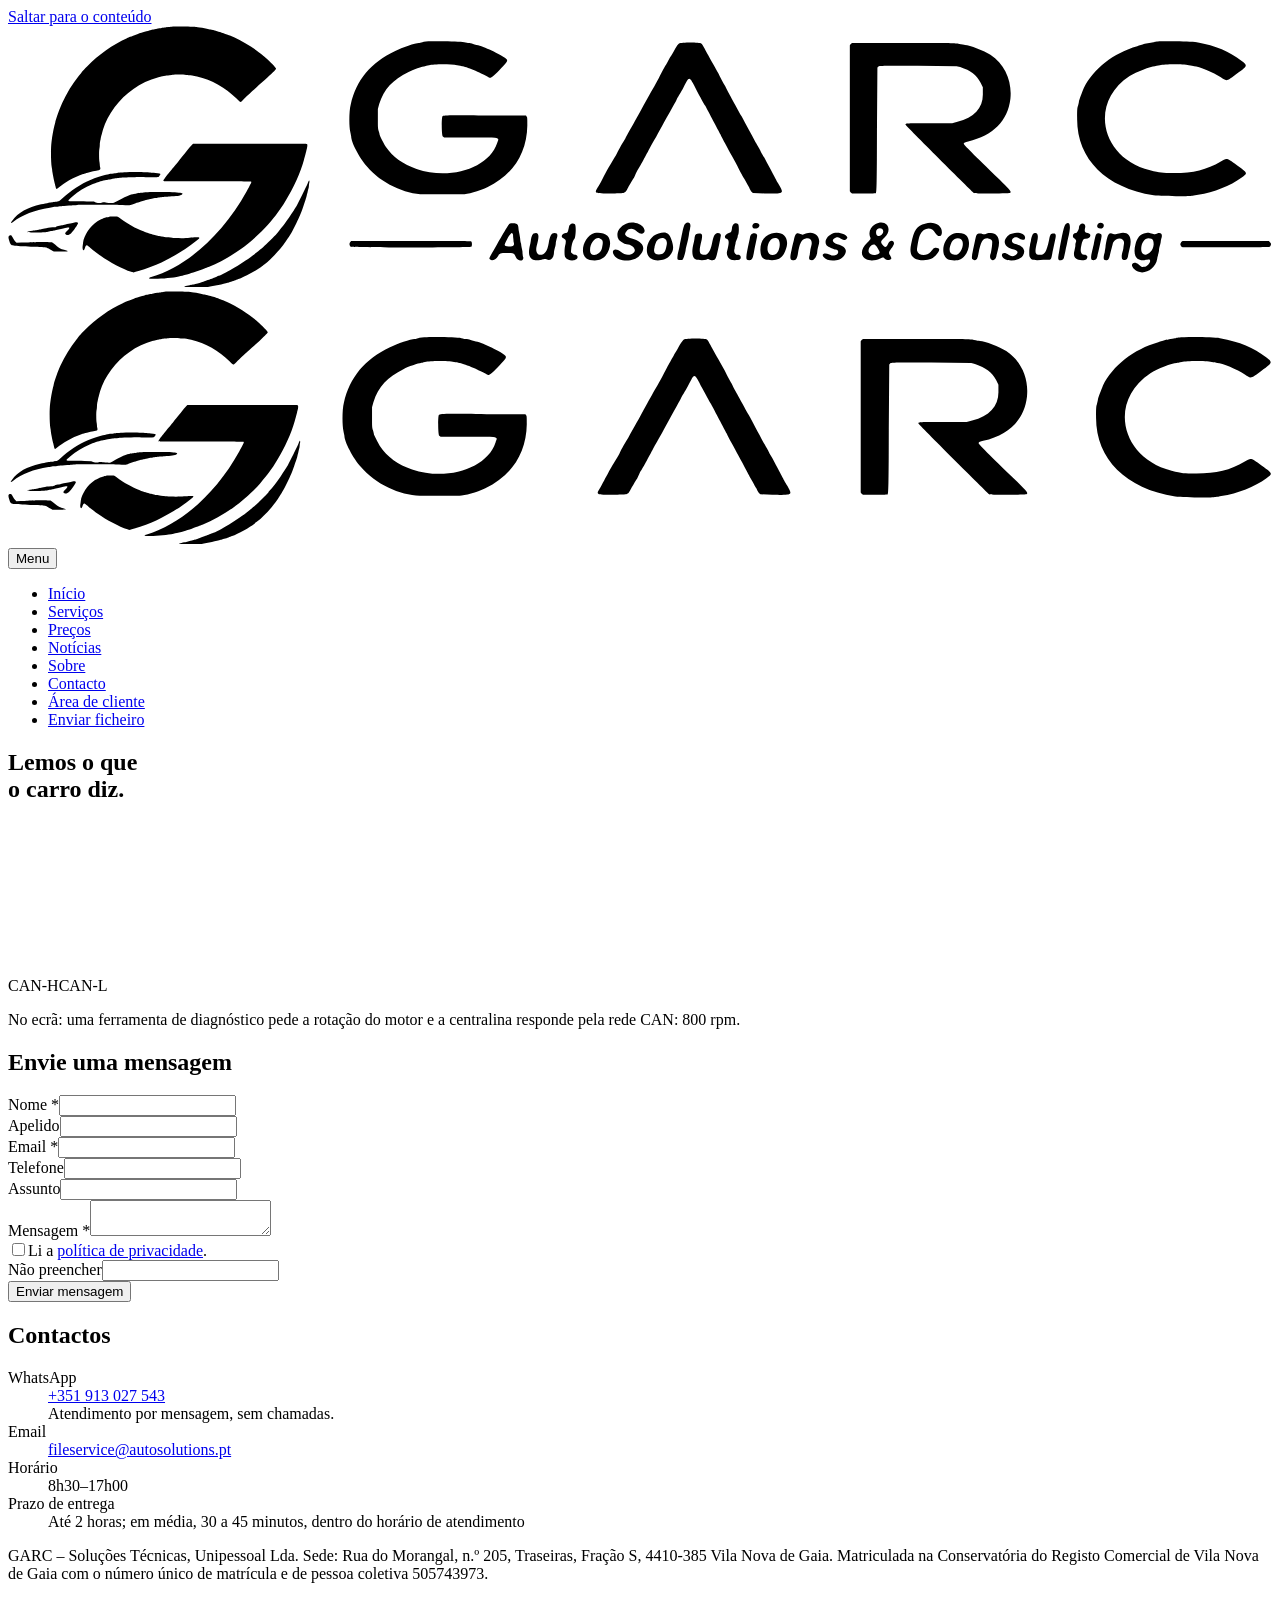
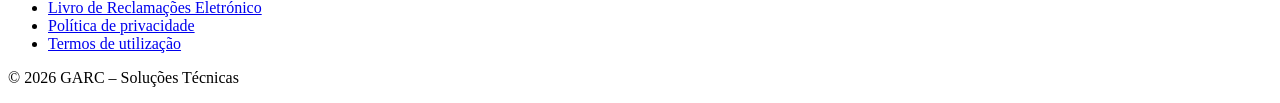
==== commit 0b0a46af: "Página inicial: um só ecrã com o sinal da rede CAN A página inicial passa a ser um ecrã limpo e de i" ====
--- a/site/index.html
+++ b/site/index.html
@@ -40,115 +40,16 @@
 </header>
 <main id="conteudo">
 
-<section class="hero">
+<section class="sinal" aria-labelledby="sinal-titulo">
   <div class="wrap">
-    <div class="hero-text">
-      <h1>Eletrónica automóvel e diagnóstico para oficinas</h1>
-      <p class="lead">Ficheiros de calibração entregues, em média, em 30 a 45 minutos, diagnóstico avançado e apoio técnico por WhatsApp. Do outro lado está um engenheiro que conhece o motor e a eletrónica.</p>
-      <div class="actions">
-        <a class="btn btn-primary" href="/area-cliente#novo">Enviar ficheiro</a>
-        <a class="btn btn-secondary" href="https://wa.me/351913027543?text=Ol%C3%A1%21%20Tenho%20uma%20quest%C3%A3o%20sobre%20os%20servi%C3%A7os%20da%20GARC." target="_blank" rel="noopener">Falar no WhatsApp</a>
-      </div>
-      <p class="hero-nota">No mercado desde 2001.</p>
-    </div>
-    <figure class="rb">
-      <svg class="rb-svg" viewBox="0 0 600 300" role="img" aria-labelledby="rb-titulo rb-desc">
-        <title id="rb-titulo">Rede de bordo de um automóvel</title>
-        <desc id="rb-desc">Esquema de um automóvel visto de cima, com os módulos numerados de 1 a 5 ligados pela rede CAN.</desc>
-        <g class="rb-rodas"><rect x="94" y="37" width="66" height="19" rx="6"/><rect x="94" y="244" width="66" height="19" rx="6"/><rect x="440" y="37" width="66" height="19" rx="6"/><rect x="440" y="244" width="66" height="19" rx="6"/></g>
-        <g class="rb-linha"><rect x="400" y="38" width="24" height="12" rx="5" transform="rotate(-10 412 44)"/><rect x="400" y="250" width="24" height="12" rx="5" transform="rotate(10 412 256)"/></g>
-        <path class="rb-corpo" d="M40 150 C40 95 48 62 92 56 C180 48 380 46 470 50 C535 53 566 80 570 150 C566 220 535 247 470 250 C380 254 180 252 92 244 C48 238 40 205 40 150 Z"/>
-        <path class="rb-vidro" d="M172 102 C176 88 192 82 216 80 L388 78 C418 80 440 90 450 104 L450 196 C440 210 418 220 388 222 L216 220 C192 218 176 212 172 198 Z M388 78 C397 108 397 192 388 222 M216 80 C208 108 208 192 216 220"/>
-        <g class="rb-bancos"><rect x="300" y="92" width="52" height="44" rx="10"/><rect x="300" y="164" width="52" height="44" rx="10"/><rect x="228" y="92" width="44" height="116" rx="12"/></g>
-        <path class="rb-can" pathLength="1" d="M326 150 H515"/><path class="rb-can rb-ramal" style="--i: 0" pathLength="1" d="M480 150 V208"/><path class="rb-can rb-ramal" style="--i: 1" pathLength="1" d="M420 150 V112"/><path class="rb-can rb-ramal" style="--i: 2" pathLength="1" d="M372 150 V100"/>
-        <g transform="translate(515 150)"><g class="rb-no"><circle r="14"/><text y="5.5">1</text></g></g><g transform="translate(480 208)"><g class="rb-no"><circle r="14"/><text y="5.5">2</text></g></g><g transform="translate(420 112)"><g class="rb-no"><circle r="14"/><text y="5.5">3</text></g></g><g transform="translate(372 100)"><g class="rb-no"><circle r="14"/><text y="5.5">4</text></g></g><g transform="translate(326 150)"><g class="rb-no"><circle r="14"/><text y="5.5">5</text></g></g>
-      </svg>
-      <ol class="rb-legenda"><li><strong>Motor e caixa</strong><span>ECU e TCU</span></li><li><strong>ABS e ESP</strong><span>travões e estabilidade</span></li><li><strong>Painel e conforto</strong><span>BCM</span></li><li><strong>Ficha de diagnóstico</strong><span>OBD</span></li><li><strong>Airbag</strong><span>SRS</span></li><li class="rb-legenda-can"><strong>Rede CAN</strong><span>liga os módulos entre si</span></li></ol>
-      <figcaption>Esquema simplificado de um automóvel visto de cima. É nesta rede que trabalhamos.</figcaption>
-    </figure>
+    <h1 id="sinal-titulo">Lemos o que<br> o carro diz.</h1>
   </div>
-</section>
-
-<section class="section">
+  <div class="sinal-ecra" aria-hidden="true">
+    <div class="sinal-grelha"><canvas class="sinal-tela" data-bits="[base64]"></canvas></div>
+    <div class="wrap sinal-canais"><span class="sinal-canal sinal-canal-h">CAN-H</span><span class="sinal-canal sinal-canal-l">CAN-L</span></div>
+  </div>
   <div class="wrap">
-    <div class="section-head">
-      <h2>Serviços</h2>
-      <p class="lead">Ficheiros online para oficinas de todo o país; diagnóstico e apoio técnico pelo WhatsApp.</p>
-    </div>
-    <ul class="areas">
-      <li class="area">
-        <div class="area-titulo"><h3>Ficheiros de calibração</h3></div>
-        <p>Chiptuning, admissão e escape, correções e sistemas de emissões, por módulo, preparados para a viatura e a ECU de cada pedido. Também corrigimos o checksum e revemos ficheiros já modificados.</p>
-        <p class="area-modo">Online, na área de cliente, com tokens.</p>
-        <span class="tag">Sistemas de emissões: uso exclusivo em competição ou fora da via pública</span>
-        <a href="/servicos">Ver módulos</a>
-      </li>
-      <li class="area">
-        <div class="area-titulo"><h3>Diagnóstico avançado</h3></div>
-        <p>Avarias intermitentes, falhas de comunicação entre módulos, sensores e atuadores, e sistemas de pós-tratamento.</p>
-        <p class="area-modo">Por WhatsApp, com apoio durante a reparação.</p>
-        <a href="https://wa.me/351913027543?text=Ol%C3%A1%21%20Preciso%20de%20ajuda%20com%20um%20diagn%C3%B3stico%3A" target="_blank" rel="noopener">Pedir diagnóstico</a>
-      </li>
-      <li class="area">
-        <div class="area-titulo"><h3>Airbags</h3><span class="estado">Brevemente</span></div>
-        <p>Reposição de módulos de airbag após acidente (crash data), depois de substituídos os componentes acionados.</p>
-        <p class="area-modo">Por WhatsApp.</p>
-        <a href="https://wa.me/351913027543?text=Ol%C3%A1%21%20Gostava%20de%20saber%20mais%20sobre%20a%20reposi%C3%A7%C3%A3o%20de%20m%C3%B3dulos%20de%20airbag." target="_blank" rel="noopener">Perguntar pelo WhatsApp</a>
-      </li>
-      <li class="area">
-        <div class="area-titulo"><h3>Serviços na oficina</h3><span class="estado">Brevemente</span></div>
-        <p>Para oficinas da região: deslocação à oficina para diagnóstico e apoio técnico.</p>
-        <p class="area-modo">Por marcação, pelo WhatsApp.</p>
-        <a href="https://wa.me/351913027543?text=Ol%C3%A1%21%20Gostava%20de%20saber%20mais%20sobre%20os%20servi%C3%A7os%20na%20oficina." target="_blank" rel="noopener">Perguntar pelo WhatsApp</a>
-      </li>
-    </ul>
-  </div>
-</section>
-
-<section class="section">
-  <div class="wrap">
-    <div class="section-head">
-      <h2>Como pedir um ficheiro</h2>
-    </div>
-    <ol class="steps">
-      <li><h3>Crie conta</h3><p>Registe a oficina com o NIF. Aprovamos a conta e avisamos por email.</p></li>
-      <li><h3>Carregue tokens</h3><p>1 token custa 6,00 €, a partir de 5 tokens. Pague por MB WAY ou PayPal.</p></li>
-      <li><h3>Envie a leitura</h3><p>Indique a viatura, escolha os módulos e anexe o ficheiro original. Também pode enviá-lo pelo WhatsApp.</p></li>
-      <li><h3>Receba o ficheiro</h3><p>Na área de cliente, por email ou por WhatsApp, como preferir.</p></li>
-    </ol>
-  </div>
-</section>
-
-<section class="section" id="sobre">
-  <div class="wrap about">
-    <div class="about-text">
-      <h2>Sobre a GARC</h2>
-      <p>A GARC está no mercado desde 2001 e dedica-se hoje à eletrónica automóvel: ficheiros de calibração, diagnóstico avançado e apoio técnico a oficinas.</p>
-      <p>Conhecemos o motor e a eletrónica por dentro, da teoria à bancada. Quem nos envia uma leitura fala diretamente com quem a vai trabalhar, sem intermediários.</p>
-      <p>Cada ficheiro é feito para aquela viatura, aquela ECU e aquela leitura, e é verificado antes de seguir. Ganhar potência não pode custar o motor nem a caixa: trabalhamos dentro dos limites mecânicos de cada conjunto.</p>
-      <p>Resposta rápida, trabalho explicado e apoio até o carro sair da oficina.</p>
-      <p class="assinatura">Engenharia ao serviço da oficina.</p>
-    </div>
-    <dl class="spec">
-      <div><dt>Empresa</dt><dd>GARC – Soluções Técnicas, Unipessoal Lda</dd></div>
-      <div><dt>No mercado</dt><dd>Desde 2001 (25 anos)</dd></div>
-      <div><dt>Entrega</dt><dd>Até 2 horas; em média, 30 a 45 minutos, dentro do horário de atendimento</dd></div>
-      <div><dt>Clientes</dt><dd>Oficinas e profissionais do setor automóvel</dd></div>
-      <div><dt>Leituras</dt><dd>OBD, bancada e boot</dd></div>
-    </dl>
-  </div>
-</section>
-
-<section class="band">
-  <div class="wrap">
-    <div class="band-text">
-      <h2>Tem um carro parado na oficina?</h2>
-      <p>Envie a leitura na área de cliente ou descreva a avaria pelo WhatsApp. Horário: 8h30–17h00.</p>
-    </div>
-    <div class="actions">
-      <a class="btn btn-primary" href="/area-cliente#novo">Enviar ficheiro</a>
-      <a class="btn btn-secondary" href="https://wa.me/351913027543?text=Ol%C3%A1%21%20Tenho%20uma%20quest%C3%A3o%20sobre%20os%20servi%C3%A7os%20da%20GARC." target="_blank" rel="noopener">Falar no WhatsApp</a>
-    </div>
+    <p class="sinal-legenda">No ecrã: uma ferramenta de diagnóstico pede a rotação do motor e a centralina responde pela rede CAN: 800 rpm.</p>
   </div>
 </section>
 </main>
@@ -193,6 +94,6 @@
     </div>
   </div>
 </footer>
-<a class="wa-float" href="https://wa.me/351913027543?text=Ol%C3%A1%21%20Tenho%20uma%20quest%C3%A3o%20sobre%20os%20servi%C3%A7os%20da%20GARC." target="_blank" rel="noopener" aria-label="Falar connosco pelo WhatsApp"><svg viewBox="0 0 24 24" aria-hidden="true" focusable="false"><path d="M4 5.5A2.5 2.5 0 0 1 6.5 3h11A2.5 2.5 0 0 1 20 5.5v8a2.5 2.5 0 0 1-2.5 2.5H11l-4.6 3.7a.6.6 0 0 1-1-.47V16H6.5A2.5 2.5 0 0 1 4 13.5z"/></svg><span>WhatsApp</span></a>
+
 </body>
 </html>
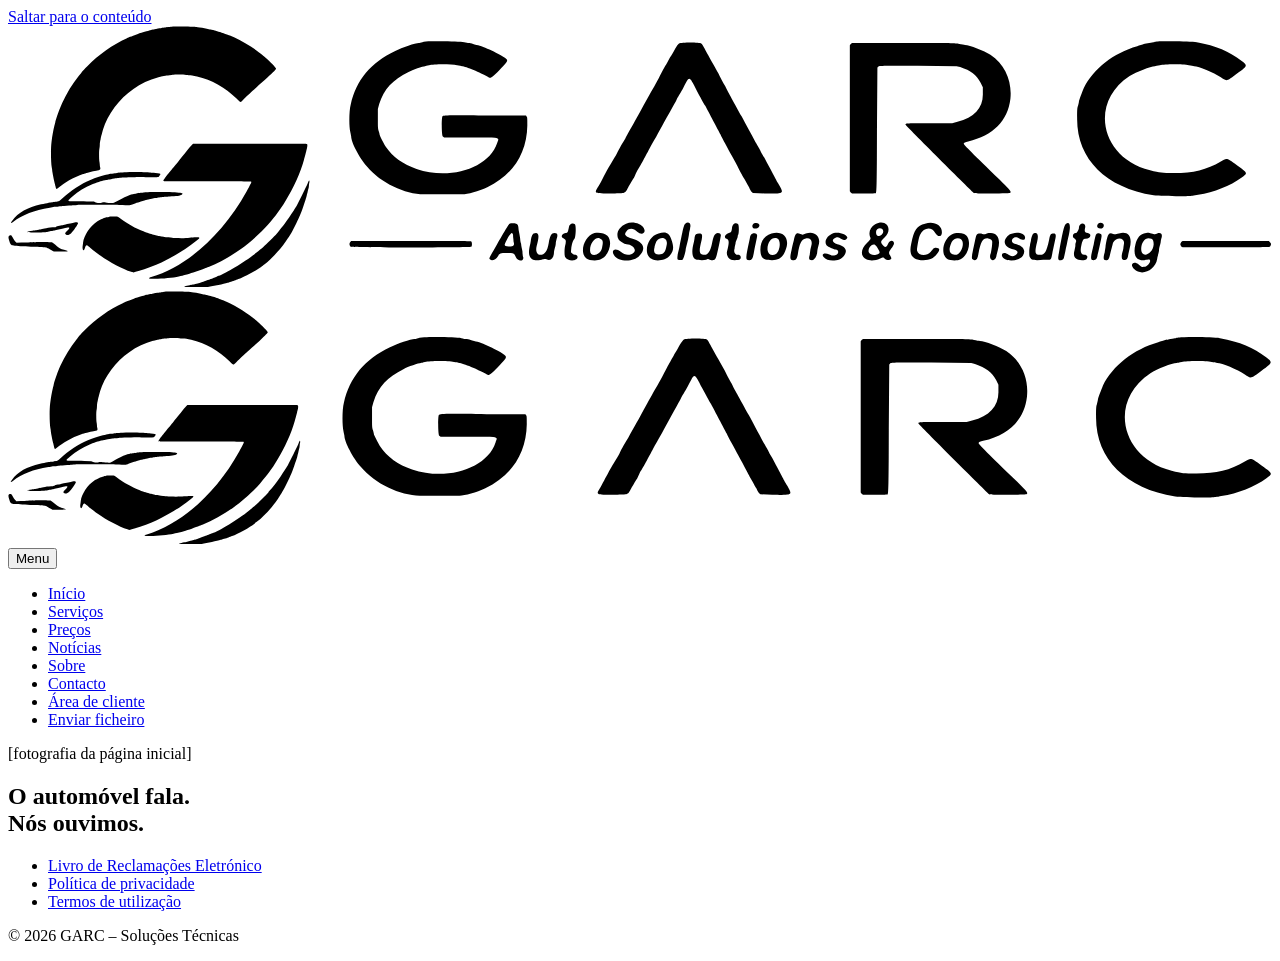
==== commit 94a84a9a: "Página inicial: fotografia em ecrã inteiro e «O automóvel fala. Nós ouvimos.» Sai o osciloscópio. A " ====
--- a/site/index.html
+++ b/site/index.html
@@ -40,51 +40,16 @@
 </header>
 <main id="conteudo">
 
-<section class="sinal" aria-labelledby="sinal-titulo">
+<section class="abertura" aria-labelledby="abertura-titulo">
+  <p class="abertura-falta"><span class="ph">[fotografia da página inicial]</span></p>
   <div class="wrap">
-    <h1 id="sinal-titulo">Lemos o que<br> o carro diz.</h1>
-  </div>
-  <div class="sinal-ecra" aria-hidden="true">
-    <div class="sinal-grelha"><canvas class="sinal-tela" data-bits="[base64]"></canvas></div>
-    <div class="wrap sinal-canais"><span class="sinal-canal sinal-canal-h">CAN-H</span><span class="sinal-canal sinal-canal-l">CAN-L</span></div>
-  </div>
-  <div class="wrap">
-    <p class="sinal-legenda">No ecrã: uma ferramenta de diagnóstico pede a rotação do motor e a centralina responde pela rede CAN: 800 rpm.</p>
+    <h1 id="abertura-titulo">O automóvel fala.<br> Nós ouvimos.</h1>
   </div>
 </section>
 </main>
-<footer class="site-footer" id="contacto">
-  <div class="wrap footer-main">
-    <div>
-      <h2>Envie uma mensagem</h2>
-      <form class="form" id="form-contacto" action="/api/contacto" method="post">
-        <div class="grid-2">
-          <div class="field"><label for="f-c-nome">Nome <span class="req" aria-hidden="true">*</span></label><input id="f-c-nome" name="nome" autocomplete="given-name" required></div>
-          <div class="field"><label for="f-c-apelido">Apelido</label><input id="f-c-apelido" name="apelido" autocomplete="family-name"></div>
-          <div class="field"><label for="f-c-email">Email <span class="req" aria-hidden="true">*</span></label><input id="f-c-email" name="email" type="email" autocomplete="email" required></div>
-          <div class="field"><label for="f-c-telefone">Telefone</label><input id="f-c-telefone" name="telefone" type="tel" autocomplete="tel"></div>
-        </div>
-        <div class="field"><label for="f-c-assunto">Assunto</label><input id="f-c-assunto" name="assunto"></div>
-        <div class="field"><label for="f-c-mensagem">Mensagem <span class="req" aria-hidden="true">*</span></label><textarea id="f-c-mensagem" name="mensagem" required></textarea></div>
-        <div class="check"><input id="f-c-rgpd" name="privacidade" type="checkbox" value="sim" required><label for="f-c-rgpd">Li a <a href="/privacidade">política de privacidade</a>.</label></div>
-        <div class="hp" aria-hidden="true"><label for="f-c-site">Não preencher</label><input id="f-c-site" name="website" tabindex="-1" autocomplete="off"></div>
-        <div class="actions"><button class="btn btn-primary" type="submit">Enviar mensagem</button></div>
-        <p class="status" role="status" aria-live="polite" hidden></p>
-      </form>
-    </div>
-    <div>
-      <h2>Contactos</h2>
-      <dl class="contact-info">
-        <div><dt>WhatsApp</dt><dd><a href="https://wa.me/351913027543?text=Ol%C3%A1%21%20Tenho%20uma%20quest%C3%A3o%20sobre%20os%20servi%C3%A7os%20da%20GARC." target="_blank" rel="noopener">+351 913 027 543</a><br><span class="small muted">Atendimento por mensagem, sem chamadas.</span></dd></div>
-        <div><dt>Email</dt><dd><a href="mailto:fileservice@autosolutions.pt">fileservice@autosolutions.pt</a></dd></div>
-        <div><dt>Horário</dt><dd>8h30–17h00</dd></div>
-        <div><dt>Prazo de entrega</dt><dd>Até 2 horas; em média, 30 a 45 minutos, dentro do horário de atendimento</dd></div>
-      </dl>
-    </div>
-  </div>
+<footer class="site-footer">
   <div class="footer-legal">
     <div class="wrap">
-      <p>GARC – Soluções Técnicas, Unipessoal Lda. Sede: Rua do Morangal, n.º 205, Traseiras, Fração S, 4410-385 Vila Nova de Gaia. Matriculada na Conservatória do Registo Comercial de Vila Nova de Gaia com o número único de matrícula e de pessoa coletiva 505743973.</p>
       <ul class="legal-links">
         <li><a class="lre" href="https://www.livroreclamacoes.pt/" target="_blank" rel="noopener">Livro de Reclamações Eletrónico</a></li>
         <li><a href="/privacidade">Política de privacidade</a></li>
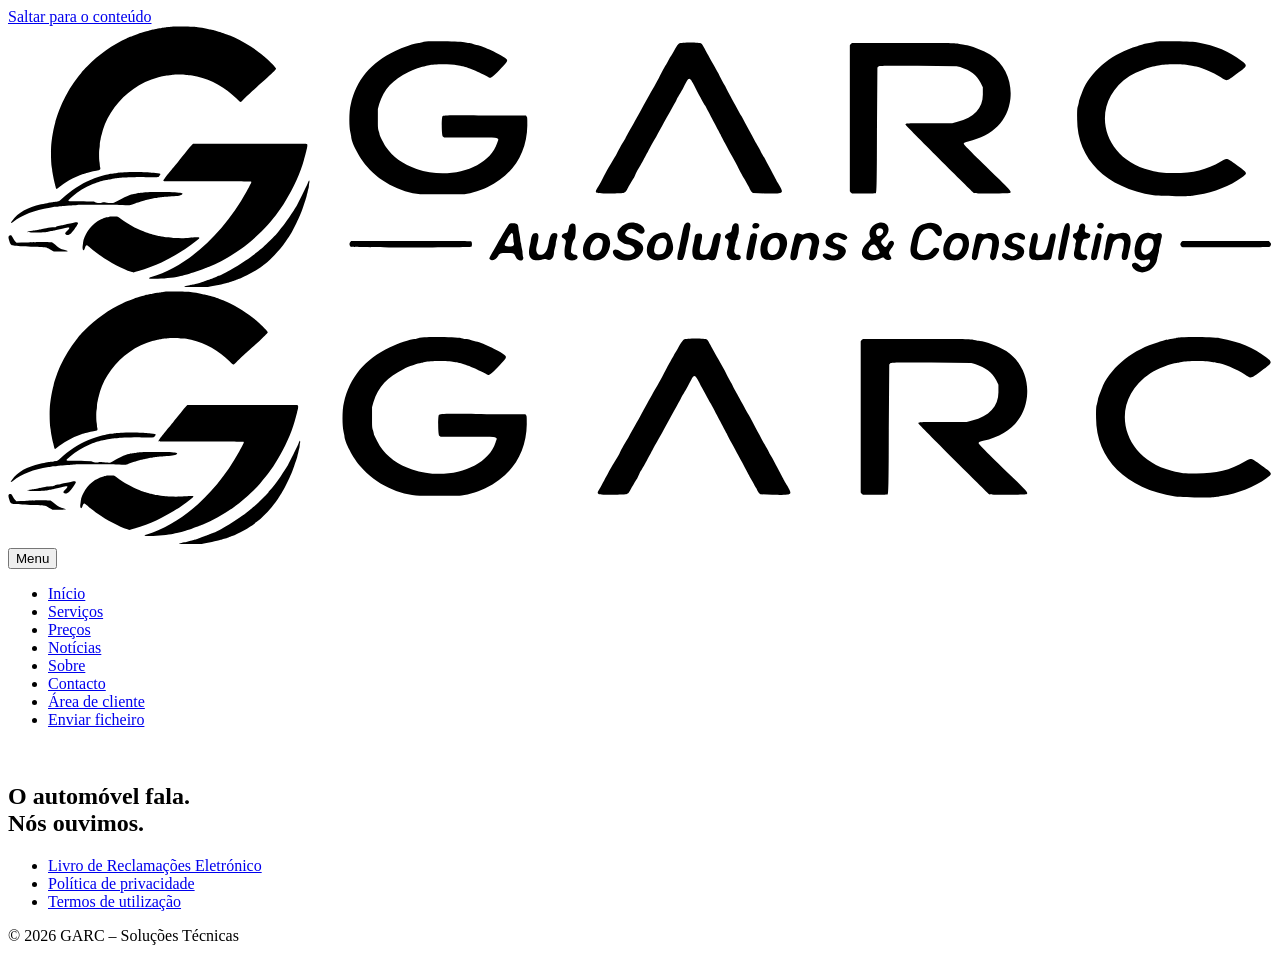
==== commit 584a7d39: "Página inicial: imagem original no estilo escolhido, com a frase em cima Nova imagem da página inici" ====
--- a/site/index.html
+++ b/site/index.html
@@ -40,8 +40,11 @@
 </header>
 <main id="conteudo">
 
-<section class="abertura" aria-labelledby="abertura-titulo">
-  <p class="abertura-falta"><span class="ph">[fotografia da página inicial]</span></p>
+<section class="abertura" data-frase="cima" aria-labelledby="abertura-titulo">
+  <picture class="abertura-foto">
+    <source type="image/webp" srcset="/assets/fotos/inicio-1280.webp 1280w, /assets/fotos/inicio-1920.webp 1920w, /assets/fotos/inicio-2560.webp 2560w" sizes="100vw">
+    <img src="/assets/fotos/inicio-1920.jpg" srcset="/assets/fotos/inicio-1280.jpg 1280w, /assets/fotos/inicio-1920.jpg 1920w, /assets/fotos/inicio-2560.jpg 2560w" sizes="100vw" alt="" fetchpriority="high" style="--foco: 70% 62%; --foco-estreito: 92% 62%">
+  </picture>
   <div class="wrap">
     <h1 id="abertura-titulo">O automóvel fala.<br> Nós ouvimos.</h1>
   </div>
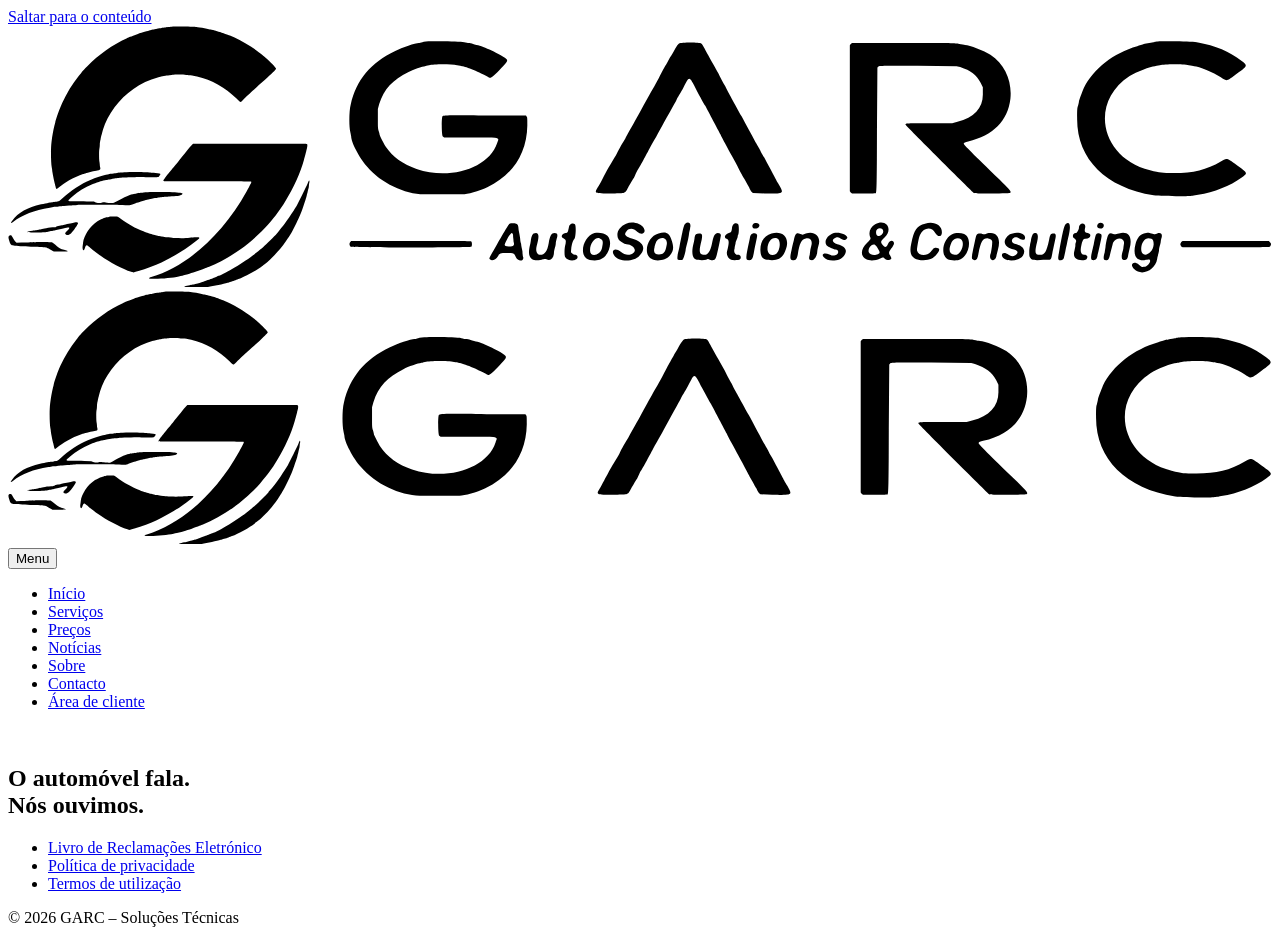
==== commit feb81191: "Página inicial com a fotografia da oficina e barra sem «Enviar ficheiro» - Fotografia Pexels n.º 866" ====
--- a/site/index.html
+++ b/site/index.html
@@ -33,17 +33,18 @@
         <li><a href="/#sobre">Sobre</a></li>
         <li><a href="#contacto">Contacto</a></li>
         <li class="nav-account"><a href="/area-cliente">Área de cliente</a></li>
-        <li class="nav-cta"><a href="/area-cliente#novo">Enviar ficheiro</a></li>
       </ul>
     </nav>
   </div>
 </header>
 <main id="conteudo">
 
-<section class="abertura" data-frase="cima" aria-labelledby="abertura-titulo">
+<section class="abertura" data-frase="baixo" aria-labelledby="abertura-titulo">
   <picture class="abertura-foto">
-    <source type="image/webp" srcset="/assets/fotos/inicio-1280.webp 1280w, /assets/fotos/inicio-1920.webp 1920w, /assets/fotos/inicio-2560.webp 2560w" sizes="100vw">
-    <img src="/assets/fotos/inicio-1920.jpg" srcset="/assets/fotos/inicio-1280.jpg 1280w, /assets/fotos/inicio-1920.jpg 1920w, /assets/fotos/inicio-2560.jpg 2560w" sizes="100vw" alt="" fetchpriority="high" style="--foco: 70% 62%; --foco-estreito: 92% 62%">
+    <source media="(max-aspect-ratio: 1/1)" type="image/webp" srcset="/assets/fotos/inicio-estreito-800.webp 800w, /assets/fotos/inicio-estreito-1200.webp 1200w, /assets/fotos/inicio-estreito-1600.webp 1600w" sizes="(max-aspect-ratio: 4/5) 80vh, 100vw">
+    <source media="(max-aspect-ratio: 1/1)" srcset="/assets/fotos/inicio-estreito-800.jpg 800w, /assets/fotos/inicio-estreito-1200.jpg 1200w, /assets/fotos/inicio-estreito-1600.jpg 1600w" sizes="(max-aspect-ratio: 4/5) 80vh, 100vw">
+    <source type="image/webp" srcset="/assets/fotos/inicio-1280.webp 1280w, /assets/fotos/inicio-1920.webp 1920w, /assets/fotos/inicio-2560.webp 2560w" sizes="(max-aspect-ratio: 3/2) 150vh, 100vw">
+    <img src="/assets/fotos/inicio-1920.jpg" srcset="/assets/fotos/inicio-1280.jpg 1280w, /assets/fotos/inicio-1920.jpg 1920w, /assets/fotos/inicio-2560.jpg 2560w" sizes="(max-aspect-ratio: 3/2) 150vh, 100vw" alt="" fetchpriority="high" style="--foco: 50% 52%; --foco-estreito: 50% 55%">
   </picture>
   <div class="wrap">
     <h1 id="abertura-titulo">O automóvel fala.<br> Nós ouvimos.</h1>
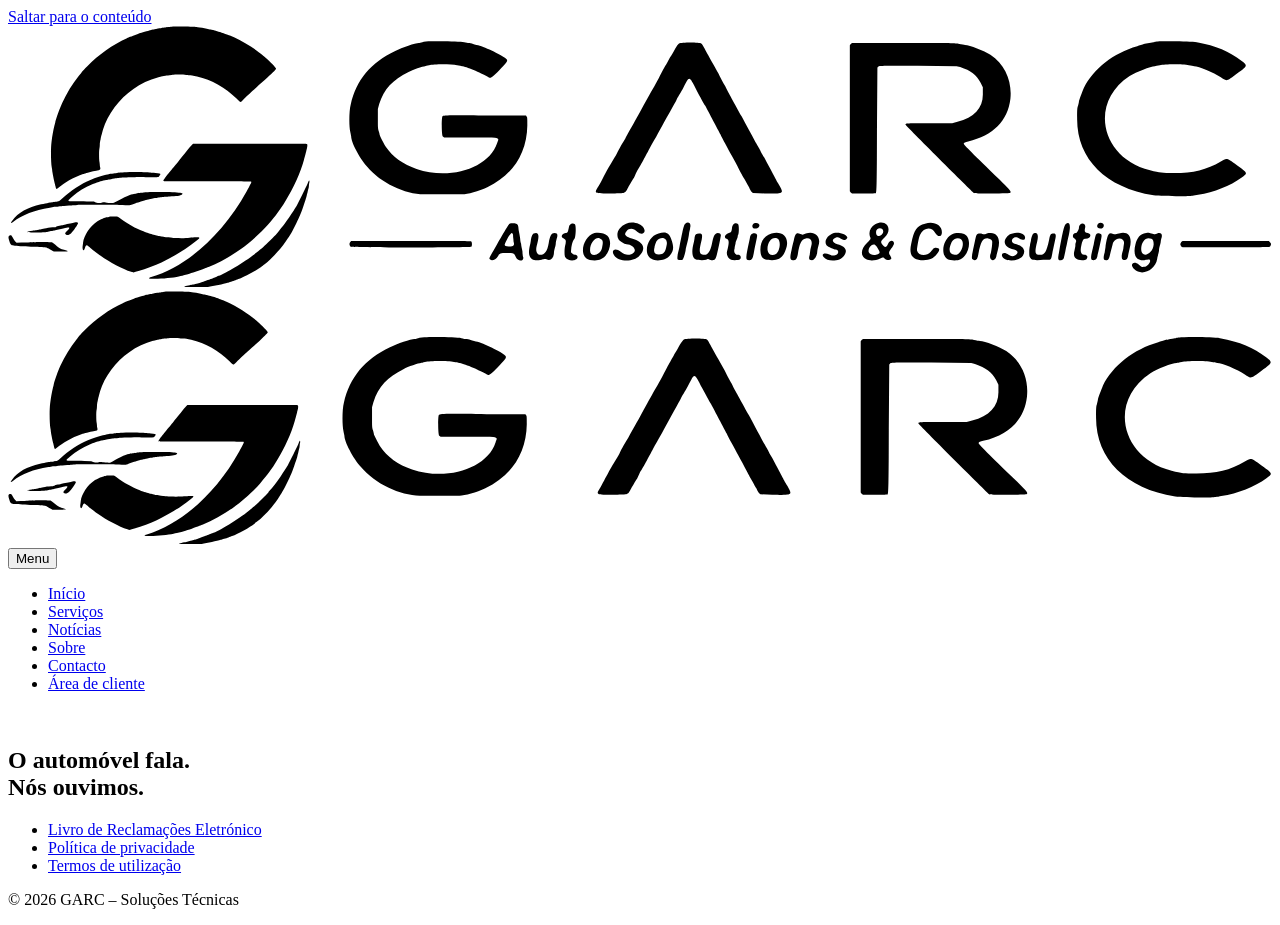
==== commit e08f14d4: "Valores alteráveis no cPanel, preços só na área de cliente e notícias por ficheiro - garc-conteudos/" ====
--- a/site/index.html
+++ b/site/index.html
@@ -28,10 +28,9 @@
       <ul class="nav-list" id="nav-list">
         <li><a href="/" aria-current="page">Início</a></li>
         <li><a href="/servicos">Serviços</a></li>
-        <li><a href="/precos">Preços</a></li>
         <li><a href="/noticias">Notícias</a></li>
-        <li><a href="/#sobre">Sobre</a></li>
-        <li><a href="#contacto">Contacto</a></li>
+        <li><a href="/sobre">Sobre</a></li>
+        <li><a href="/contacto">Contacto</a></li>
         <li class="nav-account"><a href="/area-cliente">Área de cliente</a></li>
       </ul>
     </nav>
@@ -39,7 +38,7 @@
 </header>
 <main id="conteudo">
 
-<section class="abertura" data-frase="baixo" aria-labelledby="abertura-titulo">
+<section class="abertura" data-frase="imagem" aria-labelledby="abertura-titulo">
   <picture class="abertura-foto">
     <source media="(max-aspect-ratio: 1/1)" type="image/webp" srcset="/assets/fotos/inicio-estreito-800.webp 800w, /assets/fotos/inicio-estreito-1200.webp 1200w, /assets/fotos/inicio-estreito-1600.webp 1600w" sizes="(max-aspect-ratio: 4/5) 80vh, 100vw">
     <source media="(max-aspect-ratio: 1/1)" srcset="/assets/fotos/inicio-estreito-800.jpg 800w, /assets/fotos/inicio-estreito-1200.jpg 1200w, /assets/fotos/inicio-estreito-1600.jpg 1600w" sizes="(max-aspect-ratio: 4/5) 80vh, 100vw">
@@ -47,7 +46,7 @@
     <img src="/assets/fotos/inicio-1920.jpg" srcset="/assets/fotos/inicio-1280.jpg 1280w, /assets/fotos/inicio-1920.jpg 1920w, /assets/fotos/inicio-2560.jpg 2560w" sizes="(max-aspect-ratio: 3/2) 150vh, 100vw" alt="" fetchpriority="high" style="--foco: 50% 52%; --foco-estreito: 50% 55%">
   </picture>
   <div class="wrap">
-    <h1 id="abertura-titulo">O automóvel fala.<br> Nós ouvimos.</h1>
+    <h1 id="abertura-titulo" class="sr-only">O automóvel fala.<br> Nós ouvimos.</h1>
   </div>
 </section>
 </main>
